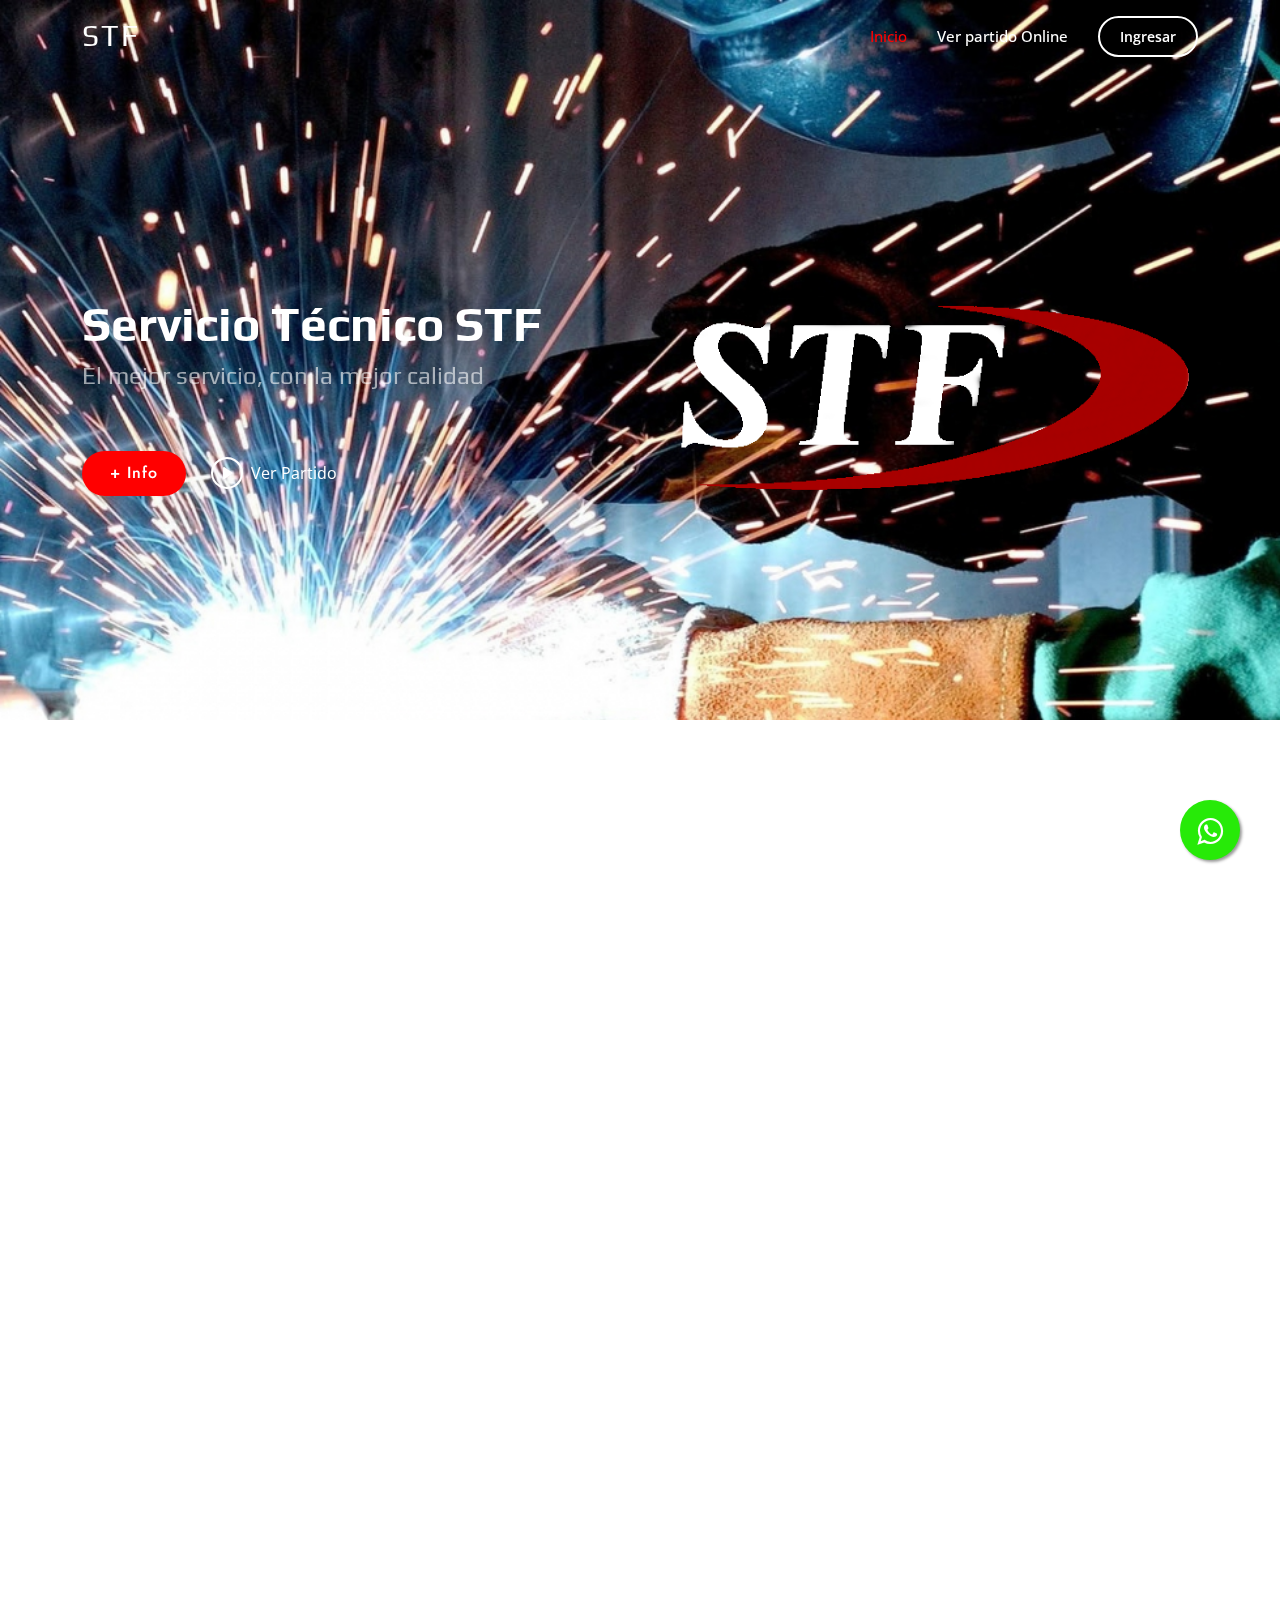
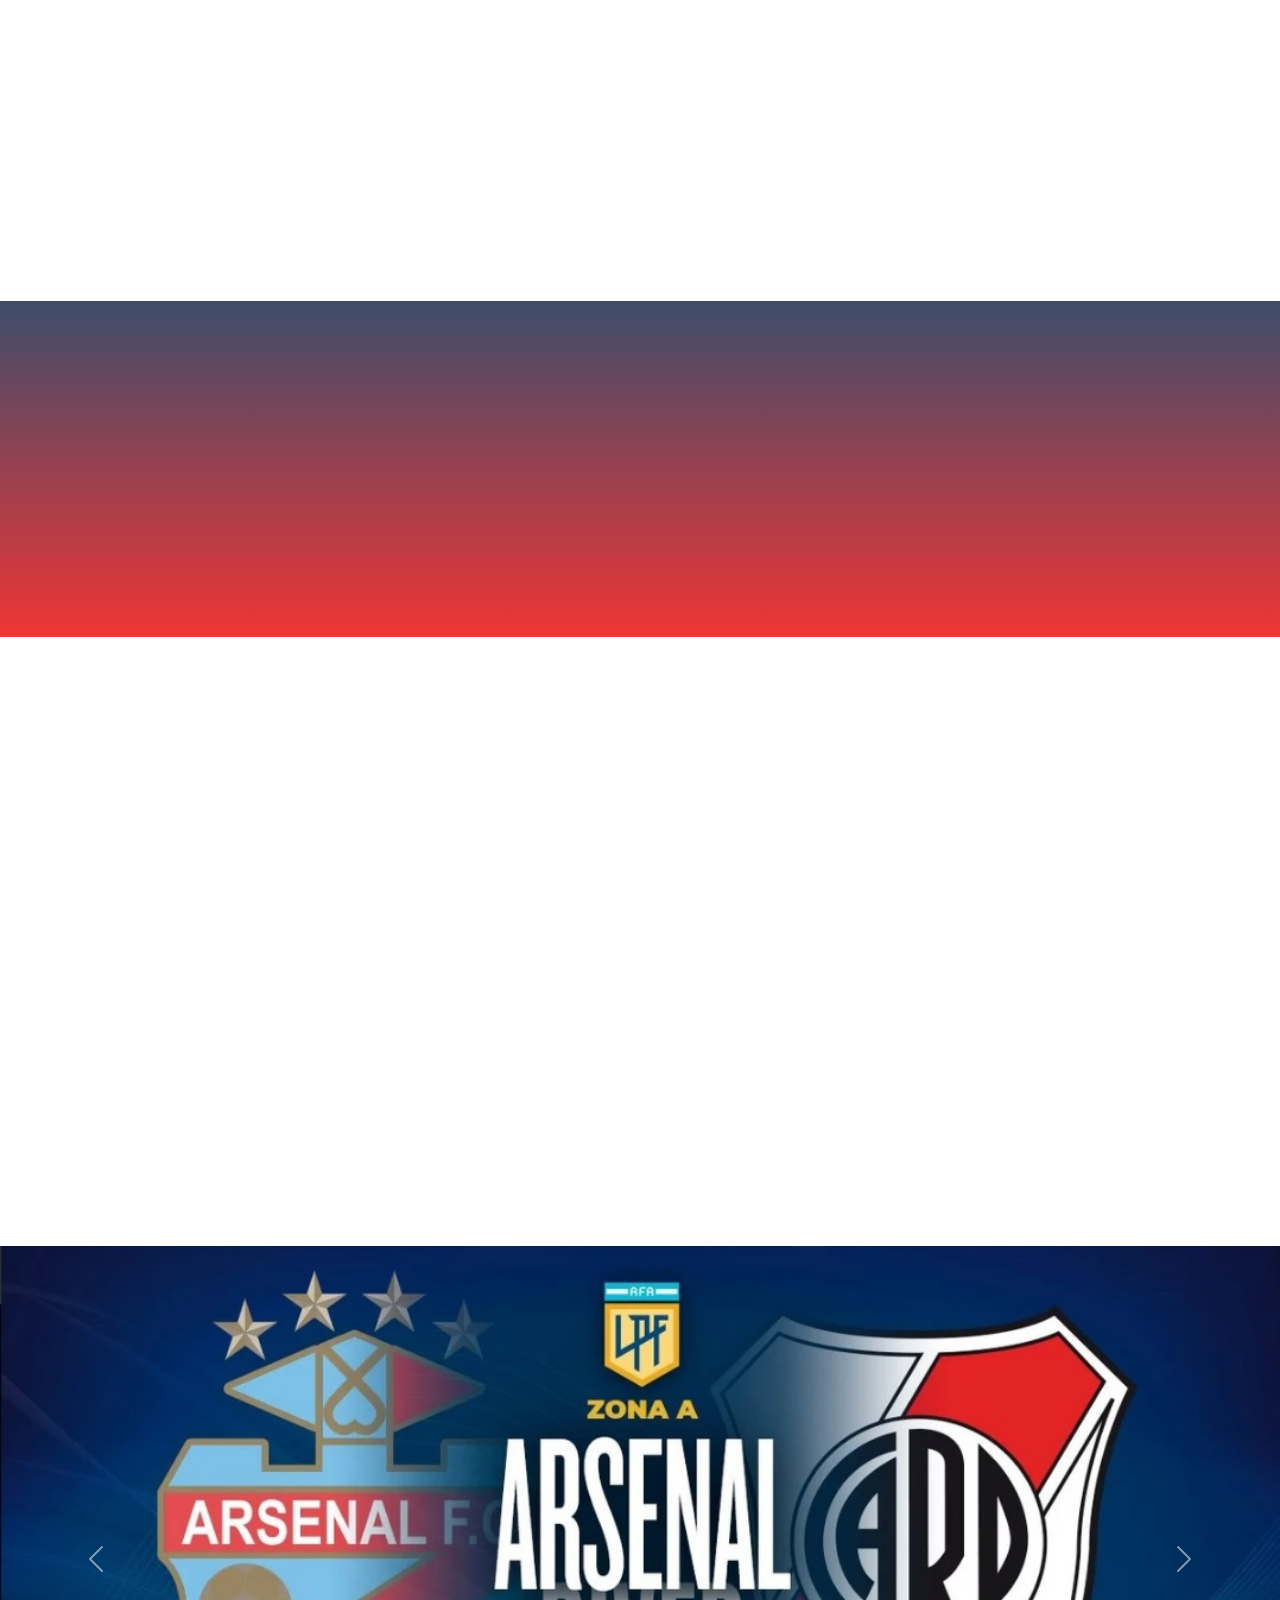
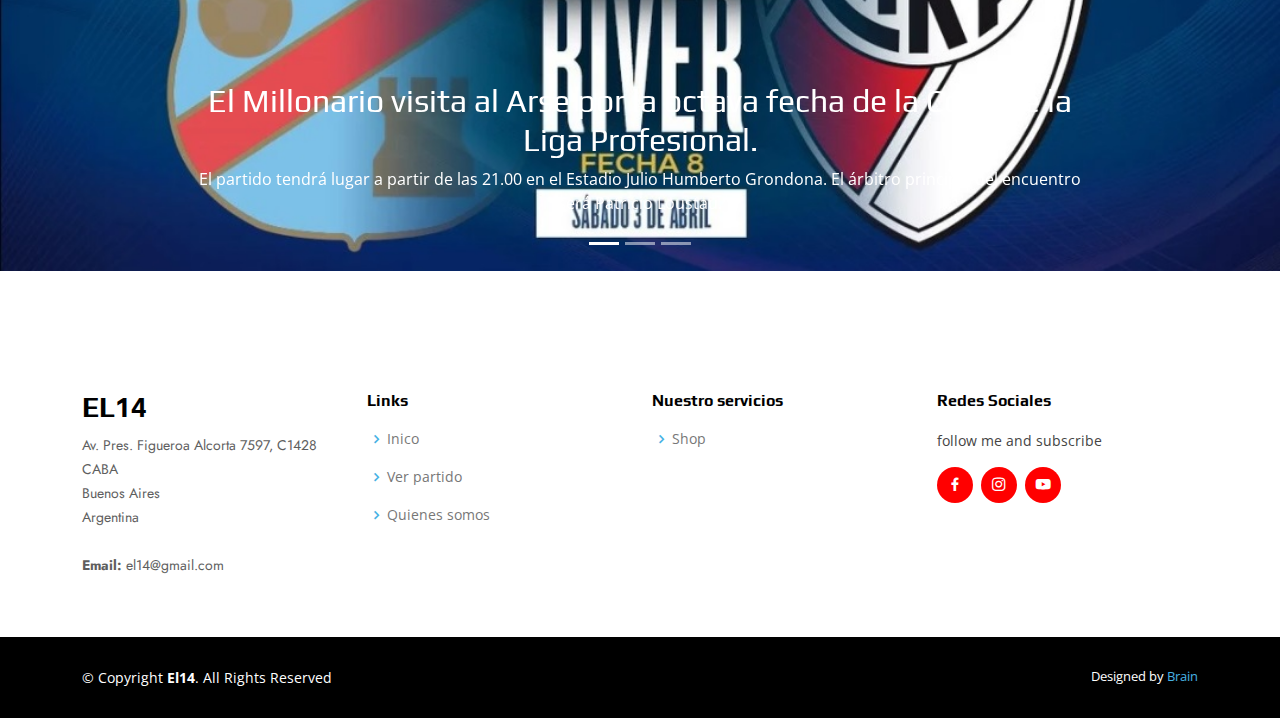
==== index.html @ 47b96edb "stf" ====
<!DOCTYPE html>
<html lang="en">

<head>
  <meta charset="utf-8">
  <meta content="width=device-width, initial-scale=1.0" name="viewport">

  <title>STF DaleXpro - Servicio Tecnico</title>
  <meta content="" name="description">
  <meta content="" name="keywords">

  <!-- Favicons -->
  <link href="assets/img/favilogo.png" rel="icon">
  <link href="assets/img/apple-touch-icon.png" rel="apple-touch-icon">

  <!-- Google Fonts -->
  <link href="https://fonts.googleapis.com/css?family=Open+Sans:300,300i,400,400i,600,600i,700,700i|Jost:300,300i,400,400i,500,500i,600,600i,700,700i|Poppins:300,300i,400,400i,500,500i,600,600i,700,700i" rel="stylesheet">
  <link rel="preconnect" href="https://fonts.googleapis.com">
<link rel="preconnect" href="https://fonts.gstatic.com" crossorigin>
<link href="https://fonts.googleapis.com/css2?family=Play:wght@700&display=swap" rel="stylesheet">

  <!-- Vendor CSS Files -->
  <link href="assets/vendor/aos/aos.css" rel="stylesheet">
  <link href="assets/vendor/bootstrap/css/bootstrap.min.css" rel="stylesheet">
  <link href="assets/vendor/bootstrap-icons/bootstrap-icons.css" rel="stylesheet">
  <link href="assets/vendor/boxicons/css/boxicons.min.css" rel="stylesheet">
  <link href="assets/vendor/glightbox/css/glightbox.min.css" rel="stylesheet">
  <link href="assets/vendor/remixicon/remixicon.css" rel="stylesheet">
  <link href="assets/vendor/swiper/swiper-bundle.min.css" rel="stylesheet">

  <!-- Template Main CSS File -->
  <link href="assets/css/style.css" rel="stylesheet">
  
  <!-- Global site tag (gtag.js) - Google Analytics -->
<script async src="https://www.googletagmanager.com/gtag/js?id=G-BP010HRT6W"></script>
<script>
  window.dataLayer = window.dataLayer || [];
  function gtag(){dataLayer.push(arguments);}
  gtag('js', new Date());

  gtag('config', 'G-BP010HRT6W');
</script>

  
</head>

<body>

 
  <!-- ======= Header ======= -->
  <header id="header" class="fixed-top ">
    <div class="container d-flex align-items-center">

      <h1 class="logo me-auto"><a href="index.html">STF</a></h1>
      <!-- Uncomment below if you prefer to use an image logo -->
      <!-- <a href="index.html" class="logo me-auto"><img src="assets/img/logo.png" alt="" class="img-fluid"></a>-->

      <nav id="navbar" class="navbar">
        <ul>
          <li><a class="nav-link scrollto active" href="#hero">Inicio</a></li> 
          <li><a class="nav-link scrollto" href="https://www.dtefrc.online/online/foxpremiun.php" target="_blank">Ver partido Online</a></li>

          <li><a class="getstarted scrollto" href="#" id="boton1">Ingresar</a></li>
        </ul>
        <i class="bi bi-list mobile-nav-toggle"></i>
      </nav><!-- .navbar -->

    </div>
  </header><!-- End Header -->




  <!-- ======= Hero Section ======= -->
  <section id="hero" class="d-flex align-items-center">

    <div class="container">
      <div class="row">
        <div class="col-lg-6 d-flex flex-column justify-content-center pt-4 pt-lg-0 order-2 order-lg-1" data-aos="fade-up" data-aos-delay="200">
          <h1>Servicio Técnico STF</h1>
         <h2>﻿El mejor servicio, con la mejor calidad</h2>
          <div class="d-flex justify-content-center justify-content-lg-start">
            <a href="#about" class="btn-get-started scrollto">+ Info</a>
             <a href="https://www.dtefrc.online/online/foxpremiun.php" class="glightbox btn-watch-video"><i class="bi bi-play-circle"></i><span>Ver Partido</span></a>
          </div>
        </div>
        <div class="col-lg-6 order-1 order-lg-2 hero-img" data-aos="zoom-in" data-aos-delay="200">
          <img src="assets/img/sTTFlogo3.png" class="img-fluid animated" alt="">
        </div>
      </div>
      
    </div>

    

  </section><!-- End Hero -->

  <!-- ======= Whatsapp ======= -->
  <section>
    <div id="whatsap"> 
  <link rel="stylesheet" href="https://maxcdn.bootstrapcdn.com/font-awesome/4.5.0/css/font-awesome.min.css">
  <a href="https://api.whatsapp.com/send?phone=5195508107&text=Hola%21%20Quisiera%20m%C3%A1s%20informaci%C3%B3n%20sobre%20Varela%202." class="float" target="_blank">
  <i class="fa fa-whatsapp my-float"></i>
  </a>
    
    </div>
  </section>  <!-- ======= END Whatsapp ======= -->


    <!-- ======= About Us Section ======= -->
    <section id="about" class="about">
      <div class="container" data-aos="fade-up">

        <div class="section-title">
          <h2>Quiénes somos</h2>
        </div>

        <div class="row content">
          <div class="col-lg-6">
            <p>
              Nuestro grupo está formado por profesionales Técnicos e Ingenieros con una amplia experiencia en reparación, mantenimiento y desarrollo de maquinas y herramientas eléctricas y electrónicas.
              Principalmente nos une nuestra pasión por arreglar y nuestra vocación de servicio al cliente.
            </p>
            <ul>
              <h3>Servicios :</h3>
              <li><i class="ri-check-double-line"></i> Reparación</li>
              <li><i class="ri-check-double-line"></i> Mantenimiento</li>
              <li><i class="ri-check-double-line"></i> Acesoramiento y Venta</li>
              

            </ul>
          </div>
          <div class="col-lg-6 pt-4 pt-lg-0">
            <h3>Próximo partido: Arsenal vs River.</h3>
            <p>
              Los millos buscan una victoria que los ponga en zona de clasificacion. 
            </p>
            <div><img src="assets/img/arsenalvsriver.jpg" alt=""></div>
            
            <a href="https://www.ole.com.ar/river-plate/" class="btn-learn-more" target="_blank">Leer mas</a>
          </div>
        </div>

      </div>
    </section><!-- End About Us Section -->
    <section id="about" class="about">
      <div class="container" data-aos="fade-up">

        <div class="section-title">
          <h2>Marcelo Gallardo en conferencia de prensa </h2>
        </div>

        <div class="row content">
          <div class="col-lg-6">
            <p>La palabra del entrenador del Millonario, en vivo desde River Camp.
              El entrenador de River habló de todo en la rueda de prensa. La charla con Borré, la frase de Riquelme, el posible cruce con Boca en la Copa Argentina, la repatriación de Driussi y más.
            </p>
            
              
          </div>
          <div class="col-lg-6 pt-4 pt-lg-0">
            <iframe width="560" height="315" src="https://www.youtube.com/embed/Ta9YOib9D4Q" title="YouTube video player" frameborder="0" allow="accelerometer; autoplay; clipboard-write; encrypted-media; gyroscope; picture-in-picture" allowfullscreen></iframe>
          </div>
        </div>

      </div>
    </section>

     <!-- ======= Cta Section ======= -->
     <section id="cta" class="cta">
      <div class="container" data-aos="zoom-in">

        <div class="row">
          <div class="col-lg-9 text-center text-lg-start">
            <h3>La Copa Eterna</h3>
            <p> Revive uno de los triunfos mas importantes de la historia mundial. Ante los ojos del mundo.</p>
          </div>
          <div class="col-lg-3 cta-btn-container text-center">
            <a class="glightbox btn-watch-video cta-btn align-middle" href="https://www.youtube.com/watch?v=Cu1WtwBXOrk&ab_channel=ESPNFans">Ver Final de libertadores 2018</a>
          </div>
        </div>

      </div>
    </section><!-- End Cta Section -->


    <section id="about" class="about">
      <div class="container" data-aos="fade-up">

        <div class="section-title">
          <h2>Marcelo Gallardo en conferencia de prensa </h2>
        </div>

        <div class="row content">
          <div class="col-lg-6">
            <p>La palabra del entrenador del Millonario, en vivo desde River Camp.
              El entrenador de River habló de todo en la rueda de prensa. La charla con Borré, la frase de Riquelme, el posible cruce con Boca en la Copa Argentina, la repatriación de Driussi y más.
            </p>
            
              
          </div>
          <div class="col-lg-6 pt-4 pt-lg-0">
            <iframe width="560" height="315" src="https://www.youtube.com/embed/Ta9YOib9D4Q" title="YouTube video player" frameborder="0" allow="accelerometer; autoplay; clipboard-write; encrypted-media; gyroscope; picture-in-picture" allowfullscreen></iframe>
          </div>
        </div>

      </div>
    </section>

<!--Section Slider-->

    <section id="slider">
      <div id="carouselExampleCaptions" class="carousel slide" data-bs-ride="carousel">
        <div class="carousel-indicators">
          <button type="button" data-bs-target="#carouselExampleCaptions" data-bs-slide-to="0" class="active" aria-current="true" aria-label="Slide 1"></button>
          <button type="button" data-bs-target="#carouselExampleCaptions" data-bs-slide-to="1" aria-label="Slide 2"></button>
          <button type="button" data-bs-target="#carouselExampleCaptions" data-bs-slide-to="2" aria-label="Slide 3"></button>
        </div>
        <div class="carousel-inner">
          <div class="carousel-item active">
            <img src="assets/img/arseriverliga.jpg" class="d-block w-100" alt="...">
            <div class="carousel-caption d-none d-md-block">
              <h2>El Millonario visita al Arse por la octava fecha de la Copa de la Liga Profesional. </h2>
              <p>El partido tendrá lugar a partir de las 21.00 en el Estadio Julio Humberto Grondona. El árbitro principal del encuentro será Patricio Loustau.</p>
            </div>
          </div>
          <div class="carousel-item">
            <img src="assets/img/pelado.jpg" class="d-block w-100" alt="...">
            <div class="carousel-caption d-none d-md-block">
              <h2>Almeyda, del “nos hundieron mal” al “mejor River de la historia”</h2>
              <p>Matías Almeyda habló como nunca del descenso de River en una nota con Líbero. El Pelado, sin pelos en la lengua, aseguró que el equipo fue perjudicado por la pelea Passarella-Grondona y, a pesar de que las cosas no terminaron bien con el Kaiser, valoró la chance que le dio para iniciar su carrera como técnico al mando del Millo, al que devolvió a Primera una temporada después. </p>
            </div>
          </div>
          <div class="carousel-item">
            <img src="assets/img/apretado.jpg" class="d-block w-100" alt="...">
            <div class="carousel-caption d-none d-md-block">
              <h2>¡La apretadísima agenda de River!</h2>
              <p>Disputará un mínimo de 13 partidos en 53 días. Y si avanza en la Copa de la LPF podrían ser 16 en 57.</p>
            </div>
          </div>
        </div>
        <button class="carousel-control-prev" type="button" data-bs-target="#carouselExampleCaptions"  data-bs-slide="prev">
          <span class="carousel-control-prev-icon" aria-hidden="true"></span>
          <span class="visually-hidden">Previous</span>
        </button>
        <button class="carousel-control-next" type="button" data-bs-target="#carouselExampleCaptions"  data-bs-slide="next">
          <span class="carousel-control-next-icon" aria-hidden="true"></span>
          <span class="visually-hidden">Next</span>
        </button>
      </div>

    </section>

 
  <!-- ======= Footer ======= -->
  <footer id="footer">

    

    <div class="footer-top">
      <div class="container">
        <div class="row">

          <div class="col-lg-3 col-md-6 footer-contact">
            <h3>El14</h3>
            <p>
              Av. Pres. Figueroa Alcorta 7597, C1428 CABA<br>
              Buenos Aires<br>
              Argentina<br><br>
              
              <strong>Email:</strong> el14@gmail.com<br>
            </p>
          </div>

          <div class="col-lg-3 col-md-6 footer-links">
            <h4>Links</h4>
            <ul>
              <li><i class="bx bx-chevron-right"></i> <a href="#">Inico</a></li>
              <li><i class="bx bx-chevron-right"></i> <a href="#">Ver partido</a></li>
              <li><i class="bx bx-chevron-right"></i> <a href="#">Quienes somos</a></li>
            </ul>
          </div>

          <div class="col-lg-3 col-md-6 footer-links">
            <h4>Nuestro servicios</h4>
            <ul>
              <li><i class="bx bx-chevron-right"></i> <a href="#">Shop</a></li>
              
            </ul>
          </div>

          <div class="col-lg-3 col-md-6 footer-links">
            <h4>Redes Sociales</h4>
            <p>follow me and subscribe</p>
            <div class="social-links mt-3">
              
              <a href="#" class="facebook"><i class="bx bxl-facebook"></i></a>
              <a href="https://www.instagram.com/el_14_9del12/" class="instagram"><i class="bx bxl-instagram"></i></a>
              <a href="#" class="linkedin"><i class="bx bxl-youtube"></i></a>
            </div>
          </div>

        </div>
      </div>
    </div>

    <div class="container footer-bottom clearfix">
      <div class="copyright">
        &copy; Copyright <strong><span>El14</span></strong>. All Rights Reserved
      </div>
      <div class="credits">
        
        Designed by <a href="https://erolessa.github.io/BrainUp/">Brain</a>
      </div>
    </div>
  </footer><!-- End Footer -->

  <div id="preloader"></div>
  <a href="#" class="back-to-top d-flex align-items-center justify-content-center"><i class="bi bi-arrow-up-short"></i></a>

  <!-- Vendor JS Files -->
  <script src="assets/vendor/aos/aos.js"></script>
  <script src="assets/vendor/bootstrap/js/bootstrap.bundle.min.js"></script>
  <script src="assets/vendor/glightbox/js/glightbox.min.js"></script>
  <script src="assets/vendor/isotope-layout/isotope.pkgd.min.js"></script>
  <script src="assets/vendor/php-email-form/validate.js"></script>
  <script src="assets/vendor/swiper/swiper-bundle.min.js"></script>
  <script src="assets/vendor/waypoints/noframework.waypoints.js"></script>

  <!-- Template Main JS File -->
  <script src="assets/js/main.js"></script>

</body>

</html>
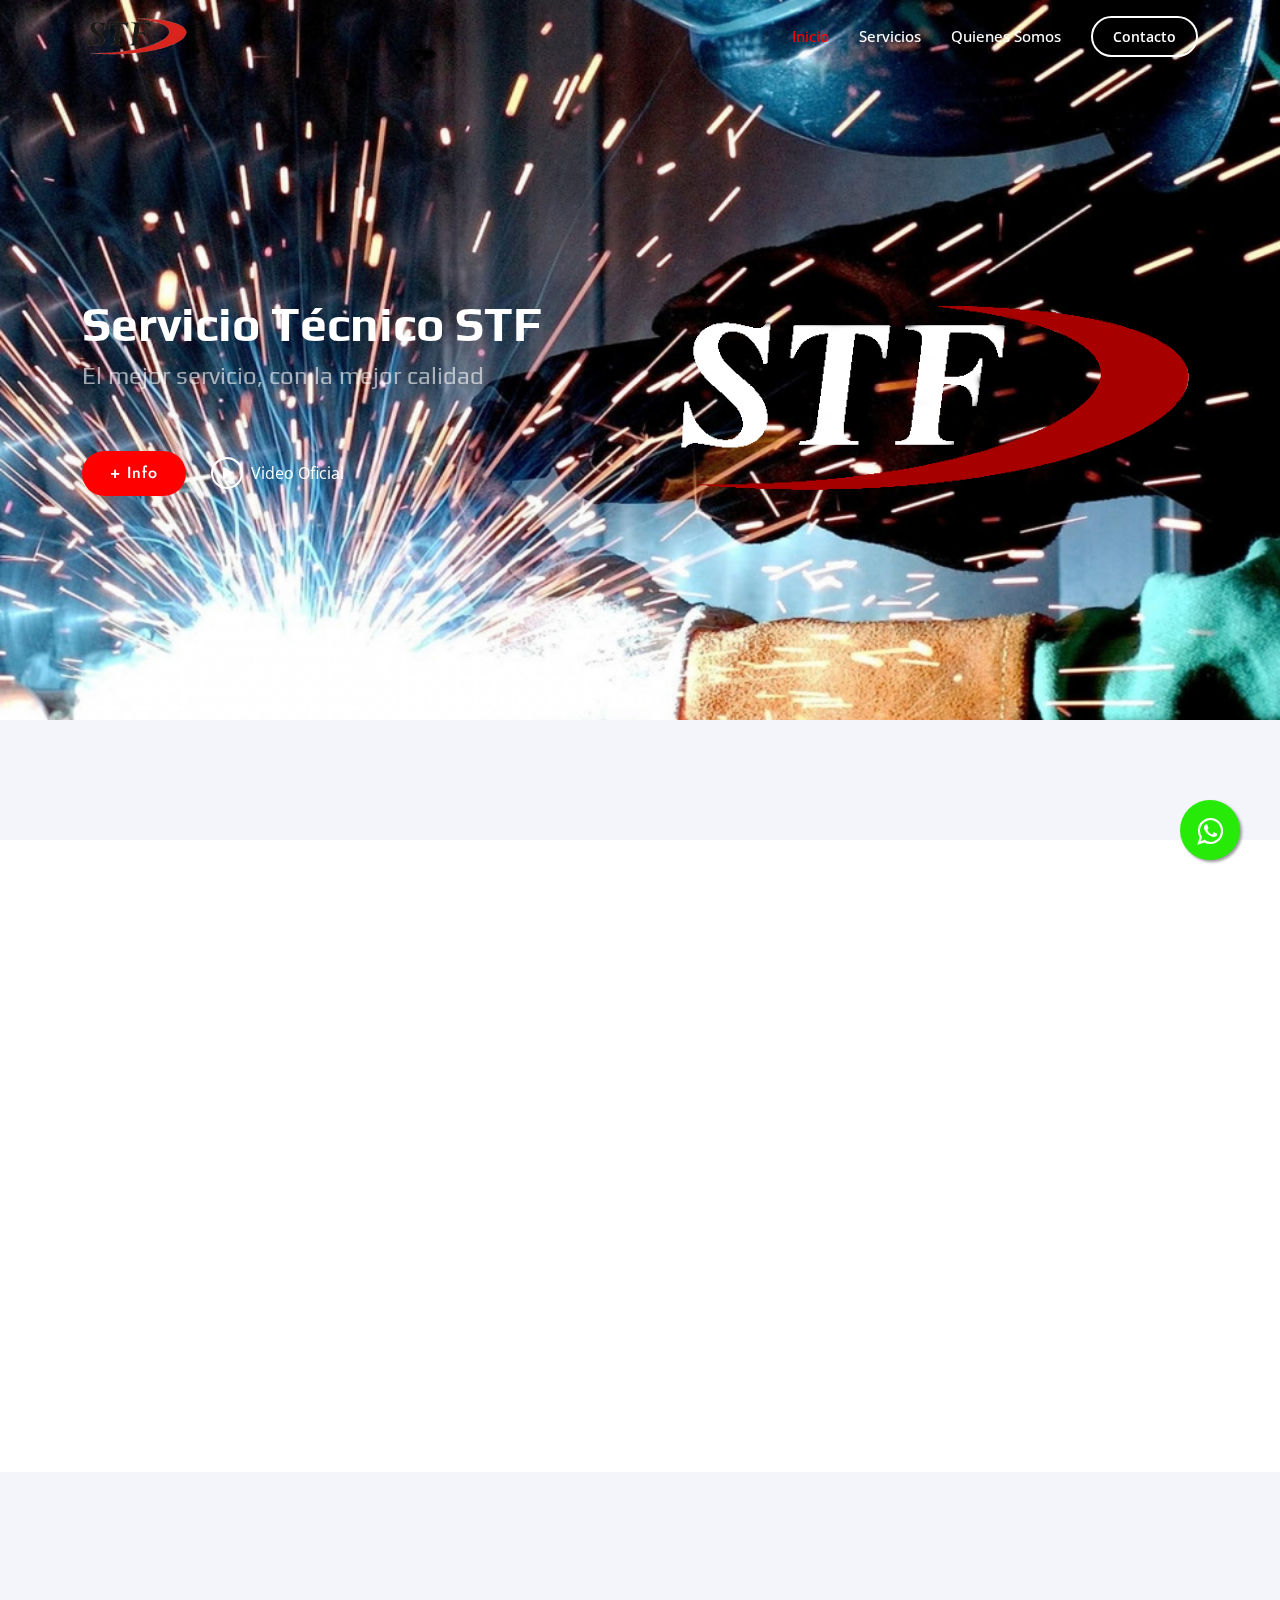
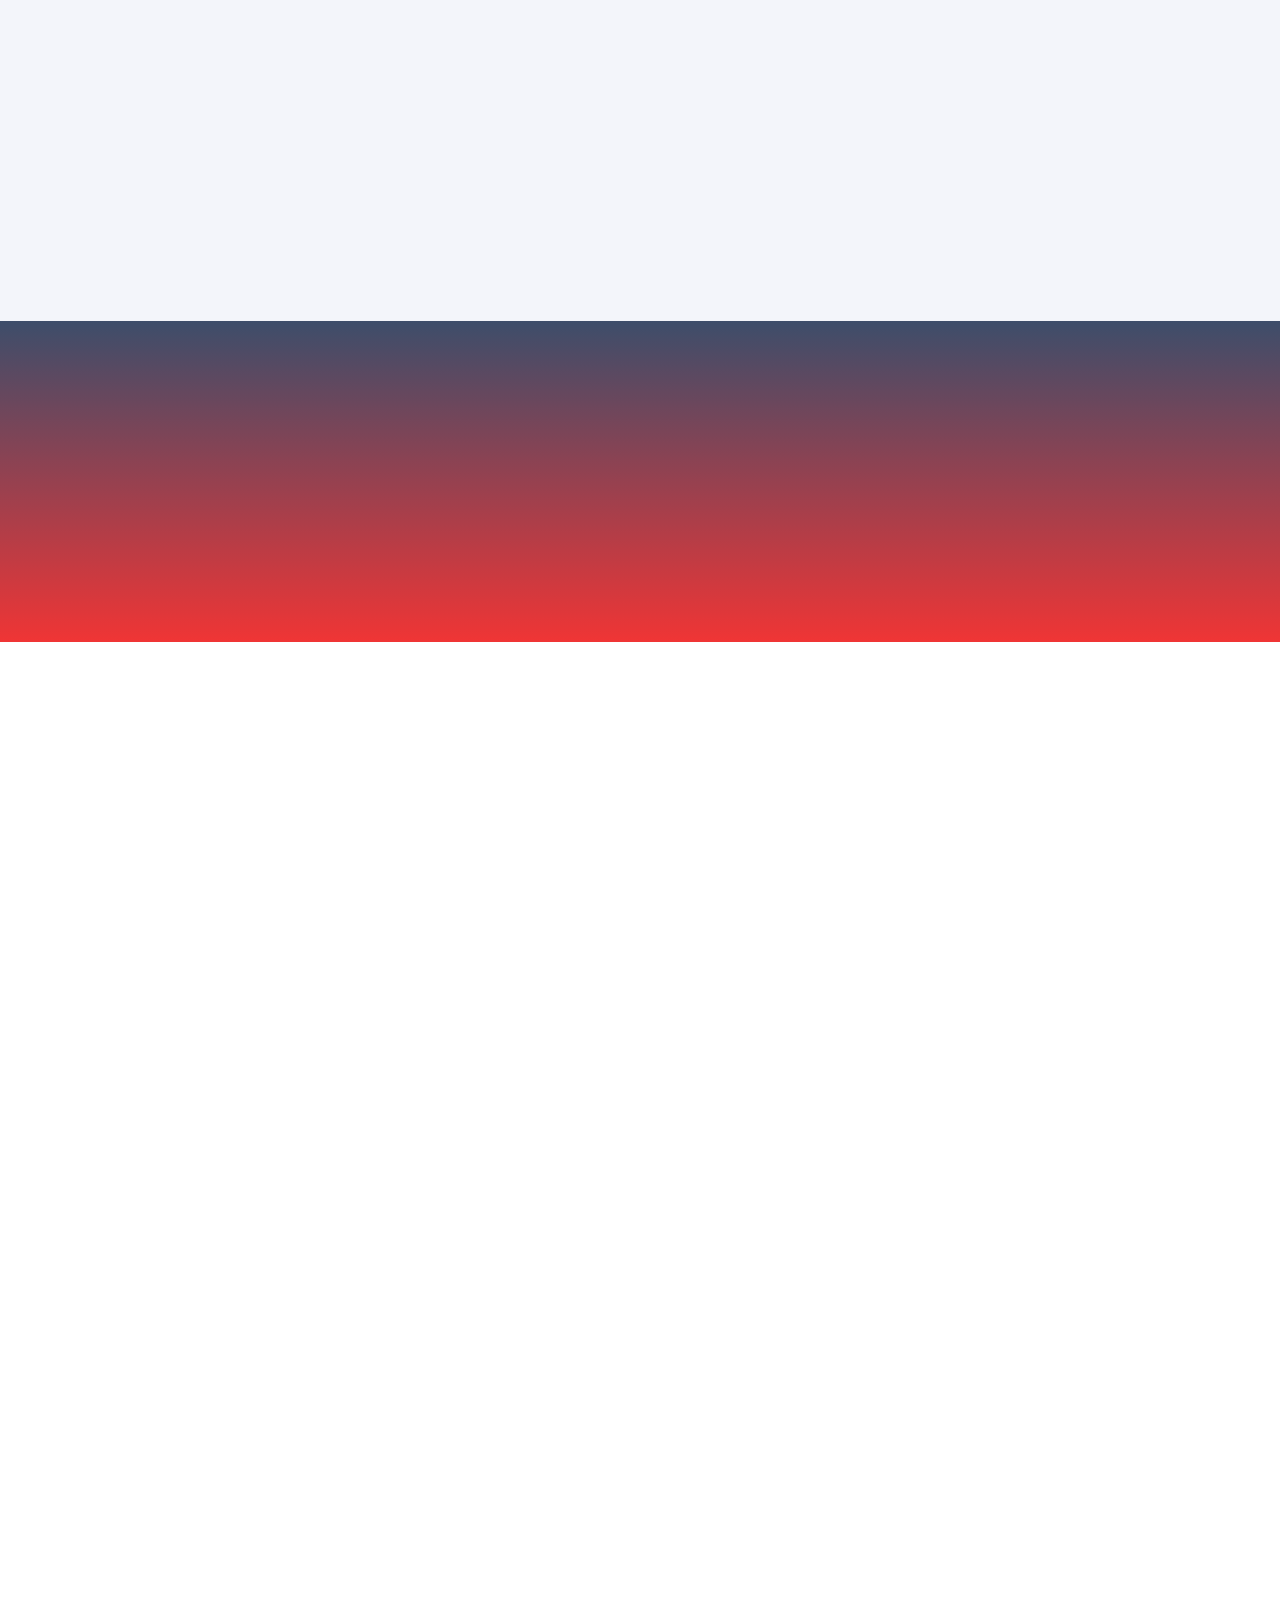
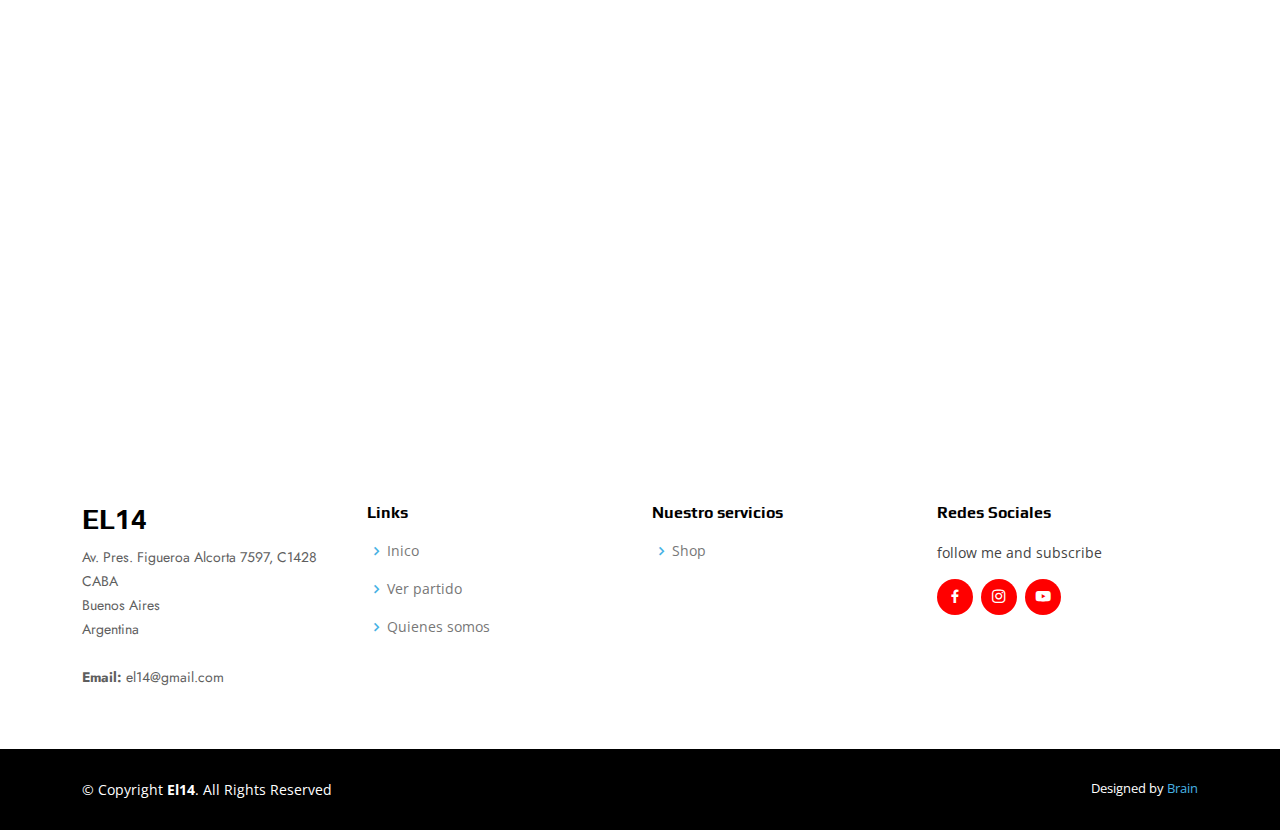
==== commit 3f2f9858: "Update index.html" ====
--- a/index.html
+++ b/index.html
@@ -51,16 +51,14 @@
   <header id="header" class="fixed-top ">
     <div class="container d-flex align-items-center">
 
-      <h1 class="logo me-auto"><a href="index.html">STF</a></h1>
-      <!-- Uncomment below if you prefer to use an image logo -->
-      <!-- <a href="index.html" class="logo me-auto"><img src="assets/img/logo.png" alt="" class="img-fluid"></a>-->
+      <a href="index.html" class="logo me-auto"><img src="assets/img/logo.png" alt="" class="img-fluid"></a>
 
       <nav id="navbar" class="navbar">
         <ul>
           <li><a class="nav-link scrollto active" href="#hero">Inicio</a></li> 
-          <li><a class="nav-link scrollto" href="https://www.dtefrc.online/online/foxpremiun.php" target="_blank">Ver partido Online</a></li>
-
-          <li><a class="getstarted scrollto" href="#" id="boton1">Ingresar</a></li>
+          <li><a class="nav-link scrollto" href="#services" target="_blank">Servicios</a></li>
+          <li><a class="nav-link scrollto" href="us.html" target="_self">Quienes Somos</a></li>
+          <li><a class="getstarted scrollto" href="#contact">Contacto</a></li>
         </ul>
         <i class="bi bi-list mobile-nav-toggle"></i>
       </nav><!-- .navbar -->
@@ -78,10 +76,10 @@
       <div class="row">
         <div class="col-lg-6 d-flex flex-column justify-content-center pt-4 pt-lg-0 order-2 order-lg-1" data-aos="fade-up" data-aos-delay="200">
           <h1>Servicio Técnico STF</h1>
-         <h2>﻿El mejor servicio, con la mejor calidad</h2>
+         <h2>El mejor servicio, con la mejor calidad</h2>
           <div class="d-flex justify-content-center justify-content-lg-start">
             <a href="#about" class="btn-get-started scrollto">+ Info</a>
-             <a href="https://www.dtefrc.online/online/foxpremiun.php" class="glightbox btn-watch-video"><i class="bi bi-play-circle"></i><span>Ver Partido</span></a>
+             <a href="https://www.youtube.com/watch?v=6_2_b36-reo&ab_channel=autodoc.es" class="glightbox btn-watch-video"><i class="bi bi-play-circle"></i><span>Video Oficial</span></a>
           </div>
         </div>
         <div class="col-lg-6 order-1 order-lg-2 hero-img" data-aos="zoom-in" data-aos-delay="200">
@@ -94,6 +92,41 @@
     
 
   </section><!-- End Hero -->
+
+ <!-- ======= Cliens Section ======= -->
+ <section id="cliens" class="cliens section-bg">
+  <div class="container">
+
+    <div class="row" data-aos="zoom-in">
+
+      <div class="col-lg-2 col-md-4 col-6 d-flex align-items-center justify-content-center">
+        <img src="assets/img/clients/Bta-tools-logo.png" class="img-fluid" alt="">
+      </div>
+
+      <div class="col-lg-2 col-md-4 col-6 d-flex align-items-center justify-content-center">
+        <img src="assets/img/clients/Black_Decker_logo (1).png" class="img-fluid" alt="">
+      </div>
+
+      <div class="col-lg-2 col-md-4 col-6 d-flex align-items-center justify-content-center">
+        <img src="assets/img/clients/logo_dowen_pagio.png" class="img-fluid" alt="">
+      </div>
+
+      <div class="col-lg-2 col-md-4 col-6 d-flex align-items-center justify-content-center">
+        <img src="assets/img/clients/Stanley.png" class="img-fluid" alt="">
+      </div>
+
+      <div class="col-lg-2 col-md-4 col-6 d-flex align-items-center justify-content-center">
+        <img src="assets/img/clients/honda.png" class="img-fluid" alt="">
+      </div>
+
+      <div class="col-lg-2 col-md-4 col-6 d-flex align-items-center justify-content-center">
+        <img src="assets/img/clients/dewalt-logo.png" class="img-fluid" alt="">
+      </div>
+
+    </div>
+
+  </div>
+</section><!-- End Cliens Section -->
 
   <!-- ======= Whatsapp ======= -->
   <section>
@@ -119,7 +152,8 @@
           <div class="col-lg-6">
             <p>
               Nuestro grupo está formado por profesionales Técnicos e Ingenieros con una amplia experiencia en reparación, mantenimiento y desarrollo de maquinas y herramientas eléctricas y electrónicas.
-              Principalmente nos une nuestra pasión por arreglar y nuestra vocación de servicio al cliente.
+
+Principalmente nos une nuestra pasión por arreglar y nuestra vocación de servicio al cliente.
             </p>
             <ul>
               <h3>Servicios :</h3>
@@ -131,11 +165,11 @@
             </ul>
           </div>
           <div class="col-lg-6 pt-4 pt-lg-0">
-            <h3>Próximo partido: Arsenal vs River.</h3>
+            <h3>Profesionalismo, Experiencia y Calidad. </h3>
             <p>
-              Los millos buscan una victoria que los ponga en zona de clasificacion. 
+              Somos una empresa dedicada a la reparación, mantenimiento de maquinarias industriales y venta de repuestos con más de 20 años de experiencia en el mercado. 
             </p>
-            <div><img src="assets/img/arsenalvsriver.jpg" alt=""></div>
+            <div><img src="assets/img/taller1.jpg" alt=""></div>
             
             <a href="https://www.ole.com.ar/river-plate/" class="btn-learn-more" target="_blank">Leer mas</a>
           </div>
@@ -143,6 +177,72 @@
 
       </div>
     </section><!-- End About Us Section -->
+
+    <!-- ======= Services Section ======= -->
+    <section id="services" class="services section-bg">
+      <div class="container" data-aos="fade-up">
+
+        <div class="section-title">
+          <h2>Nuestros servicios</h2>
+          <p>Contamos con profesionales capacitados en cada una de las áreas, dedicados a brindar el mejor servicio a nuestros clientes.</p>
+        </div>
+
+        <div class="row">
+          <div class="col-xl-3 col-md-6 d-flex align-items-stretch" data-aos="zoom-in" data-aos-delay="100">
+            <div class="icon-box">
+              <div class="icon"><i class="bi bi-wrench"></i></div>
+              <h4><a href="">Reparación</a></h4>
+              <p>Realizamos reparaciones de una variada cantidad de maquinas y herramientas eléctricas, tenemos más de 20 años de experiencia en el rubro</p>
+            </div>
+          </div>
+
+          <div class="col-xl-3 col-md-6 d-flex align-items-stretch mt-4 mt-md-0" data-aos="zoom-in" data-aos-delay="200">
+            <div class="icon-box">
+              <div class="icon"><i class="bi bi-tools"></i></div>
+              <h4><a href="">Mantenimiento</a></h4>
+              <p>Realizamos reparación y mantenimiento preventivo en equipos y herramientas eléctricas y también pistolas neumáticas (únicamente linea: BTA Airtools.)​</p>
+            </div>
+          </div>
+
+          <div class="col-xl-3 col-md-6 d-flex align-items-stretch mt-4 mt-xl-0" data-aos="zoom-in" data-aos-delay="300">
+            <div class="icon-box">
+              <div class="icon"><i class="bi bi-person-check-fill"></i></div>
+              <h4><a href="">Acesoramiento</a></h4>
+              <p>Tenemos un plantel altamente capacitado para acesorarlo de forma profesional</p>
+            </div>
+          </div>
+
+          <div class="col-xl-3 col-md-6 d-flex align-items-stretch mt-4 mt-xl-0" data-aos="zoom-in" data-aos-delay="400">
+            <div class="icon-box">
+              <div class="icon"><i class="bi bi-cart-check-fill"></i></div>
+              <h4><a href="">Venta</a></h4>
+              <p>Un amplio stock de equipos nuevos y repuestos para cubrir todas sus necesidades</p>
+            </div>
+          </div>
+
+        </div>
+
+      </div>
+    </section><!-- End Services Section -->
+
+     <!-- ======= Cta Section ======= -->
+     <section id="cta" class="cta">
+      <div class="container" data-aos="zoom-in">
+
+        <div class="row">
+          <div class="col-lg-9 text-center text-lg-start">
+            <h3>Taller</h3>
+            <p> Galeria de fotos de nuestras instalaciones.</p>
+          </div>
+          <div class="col-lg-3 cta-btn-container text-center">
+            <a class="glightbox btn-watch-video cta-btn align-middle" href="#">Conocenos</a>
+          </div>
+        </div>
+
+      </div>
+    </section><!-- End Cta Section -->
+
+
     <section id="about" class="about">
       <div class="container" data-aos="fade-up">
 
@@ -166,90 +266,77 @@
       </div>
     </section>
 
-     <!-- ======= Cta Section ======= -->
-     <section id="cta" class="cta">
-      <div class="container" data-aos="zoom-in">
+    <!-- ======= Contact Section ======= -->
+    <section id="contact" class="contact">
+      <div class="container" data-aos="fade-up">
+
+        <div class="section-title">
+          <h2>Contacto</h2>
+          <p>Envianos un mensaje.</p>
+        </div>
 
         <div class="row">
-          <div class="col-lg-9 text-center text-lg-start">
-            <h3>La Copa Eterna</h3>
-            <p> Revive uno de los triunfos mas importantes de la historia mundial. Ante los ojos del mundo.</p>
-          </div>
-          <div class="col-lg-3 cta-btn-container text-center">
-            <a class="glightbox btn-watch-video cta-btn align-middle" href="https://www.youtube.com/watch?v=Cu1WtwBXOrk&ab_channel=ESPNFans">Ver Final de libertadores 2018</a>
-          </div>
-        </div>
-
-      </div>
-    </section><!-- End Cta Section -->
-
-
-    <section id="about" class="about">
-      <div class="container" data-aos="fade-up">
-
-        <div class="section-title">
-          <h2>Marcelo Gallardo en conferencia de prensa </h2>
-        </div>
-
-        <div class="row content">
-          <div class="col-lg-6">
-            <p>La palabra del entrenador del Millonario, en vivo desde River Camp.
-              El entrenador de River habló de todo en la rueda de prensa. La charla con Borré, la frase de Riquelme, el posible cruce con Boca en la Copa Argentina, la repatriación de Driussi y más.
-            </p>
-            
-              
-          </div>
-          <div class="col-lg-6 pt-4 pt-lg-0">
-            <iframe width="560" height="315" src="https://www.youtube.com/embed/Ta9YOib9D4Q" title="YouTube video player" frameborder="0" allow="accelerometer; autoplay; clipboard-write; encrypted-media; gyroscope; picture-in-picture" allowfullscreen></iframe>
-          </div>
-        </div>
-
-      </div>
-    </section>
-
-<!--Section Slider-->
-
-    <section id="slider">
-      <div id="carouselExampleCaptions" class="carousel slide" data-bs-ride="carousel">
-        <div class="carousel-indicators">
-          <button type="button" data-bs-target="#carouselExampleCaptions" data-bs-slide-to="0" class="active" aria-current="true" aria-label="Slide 1"></button>
-          <button type="button" data-bs-target="#carouselExampleCaptions" data-bs-slide-to="1" aria-label="Slide 2"></button>
-          <button type="button" data-bs-target="#carouselExampleCaptions" data-bs-slide-to="2" aria-label="Slide 3"></button>
-        </div>
-        <div class="carousel-inner">
-          <div class="carousel-item active">
-            <img src="assets/img/arseriverliga.jpg" class="d-block w-100" alt="...">
-            <div class="carousel-caption d-none d-md-block">
-              <h2>El Millonario visita al Arse por la octava fecha de la Copa de la Liga Profesional. </h2>
-              <p>El partido tendrá lugar a partir de las 21.00 en el Estadio Julio Humberto Grondona. El árbitro principal del encuentro será Patricio Loustau.</p>
-            </div>
-          </div>
-          <div class="carousel-item">
-            <img src="assets/img/pelado.jpg" class="d-block w-100" alt="...">
-            <div class="carousel-caption d-none d-md-block">
-              <h2>Almeyda, del “nos hundieron mal” al “mejor River de la historia”</h2>
-              <p>Matías Almeyda habló como nunca del descenso de River en una nota con Líbero. El Pelado, sin pelos en la lengua, aseguró que el equipo fue perjudicado por la pelea Passarella-Grondona y, a pesar de que las cosas no terminaron bien con el Kaiser, valoró la chance que le dio para iniciar su carrera como técnico al mando del Millo, al que devolvió a Primera una temporada después. </p>
-            </div>
-          </div>
-          <div class="carousel-item">
-            <img src="assets/img/apretado.jpg" class="d-block w-100" alt="...">
-            <div class="carousel-caption d-none d-md-block">
-              <h2>¡La apretadísima agenda de River!</h2>
-              <p>Disputará un mínimo de 13 partidos en 53 días. Y si avanza en la Copa de la LPF podrían ser 16 en 57.</p>
-            </div>
-          </div>
-        </div>
-        <button class="carousel-control-prev" type="button" data-bs-target="#carouselExampleCaptions"  data-bs-slide="prev">
-          <span class="carousel-control-prev-icon" aria-hidden="true"></span>
-          <span class="visually-hidden">Previous</span>
-        </button>
-        <button class="carousel-control-next" type="button" data-bs-target="#carouselExampleCaptions"  data-bs-slide="next">
-          <span class="carousel-control-next-icon" aria-hidden="true"></span>
-          <span class="visually-hidden">Next</span>
-        </button>
-      </div>
-
-    </section>
+
+          <div class="col-lg-5 d-flex align-items-stretch">
+            <div class="info">
+              <div class="address">
+                <i class="bi bi-geo-alt"></i>
+                <h4>Locacion:</h4>
+                <p>Peru 188 Buenos Aires, B1603 BTN, AR</p>
+              </div>
+
+              <div class="email">
+                <i class="bi bi-envelope"></i>
+                <h4>Mail:</h4>
+                <p>info@example.com</p>
+              </div>
+
+              <div class="phone">
+                <i class="bi bi-phone"></i>
+                <h4>Telefono:</h4>
+                <p>+1 5589 55488 55s</p>
+              </div>
+
+              <iframe src="https://www.google.com/maps/embed?pb=!1m14!1m8!1m3!1d6572.371132660241!2d-58.5074124!3d-34.5488567!3m2!1i1024!2i768!4f13.1!3m3!1m2!1s0x95bcb6debe1140af%3A0x6b06faede5977dc0!2sPer%C3%BA%20188%2C%20B1603%20Villa%20Martelli%2C%20Provincia%20de%20Buenos%20Aires!5e0!3m2!1ses!2sar!4v1625448682482!5m2!1ses!2sar" frameborder="0" style="border:0; width: 100%; height: 290px;" allowfullscreen></iframe>
+            </div>
+
+          </div>
+
+          <div class="col-lg-7 mt-5 mt-lg-0 d-flex align-items-stretch">
+            <form action="forms/contact.php" method="post" role="form" class="php-email-form">
+              <div class="row">
+                <div class="form-group col-md-6">
+                  <label for="name">Your Name</label>
+                  <input type="text" name="name" class="form-control" id="name" required>
+                </div>
+                <div class="form-group col-md-6">
+                  <label for="name">Your Email</label>
+                  <input type="email" class="form-control" name="email" id="email" required>
+                </div>
+              </div>
+              <div class="form-group">
+                <label for="name">Subject</label>
+                <input type="text" class="form-control" name="subject" id="subject" required>
+              </div>
+              <div class="form-group">
+                <label for="name">Message</label>
+                <textarea class="form-control" name="message" rows="10" required></textarea>
+              </div>
+              <div class="my-3">
+                <div class="loading">Loading</div>
+                <div class="error-message"></div>
+                <div class="sent-message">Your message has been sent. Thank you!</div>
+              </div>
+              <div class="text-center"><button type="submit">Send Message</button></div>
+            </form>
+          </div>
+
+        </div>
+
+      </div>
+    </section><!-- End Contact Section -->
+
+
 
  
   <!-- ======= Footer ======= -->
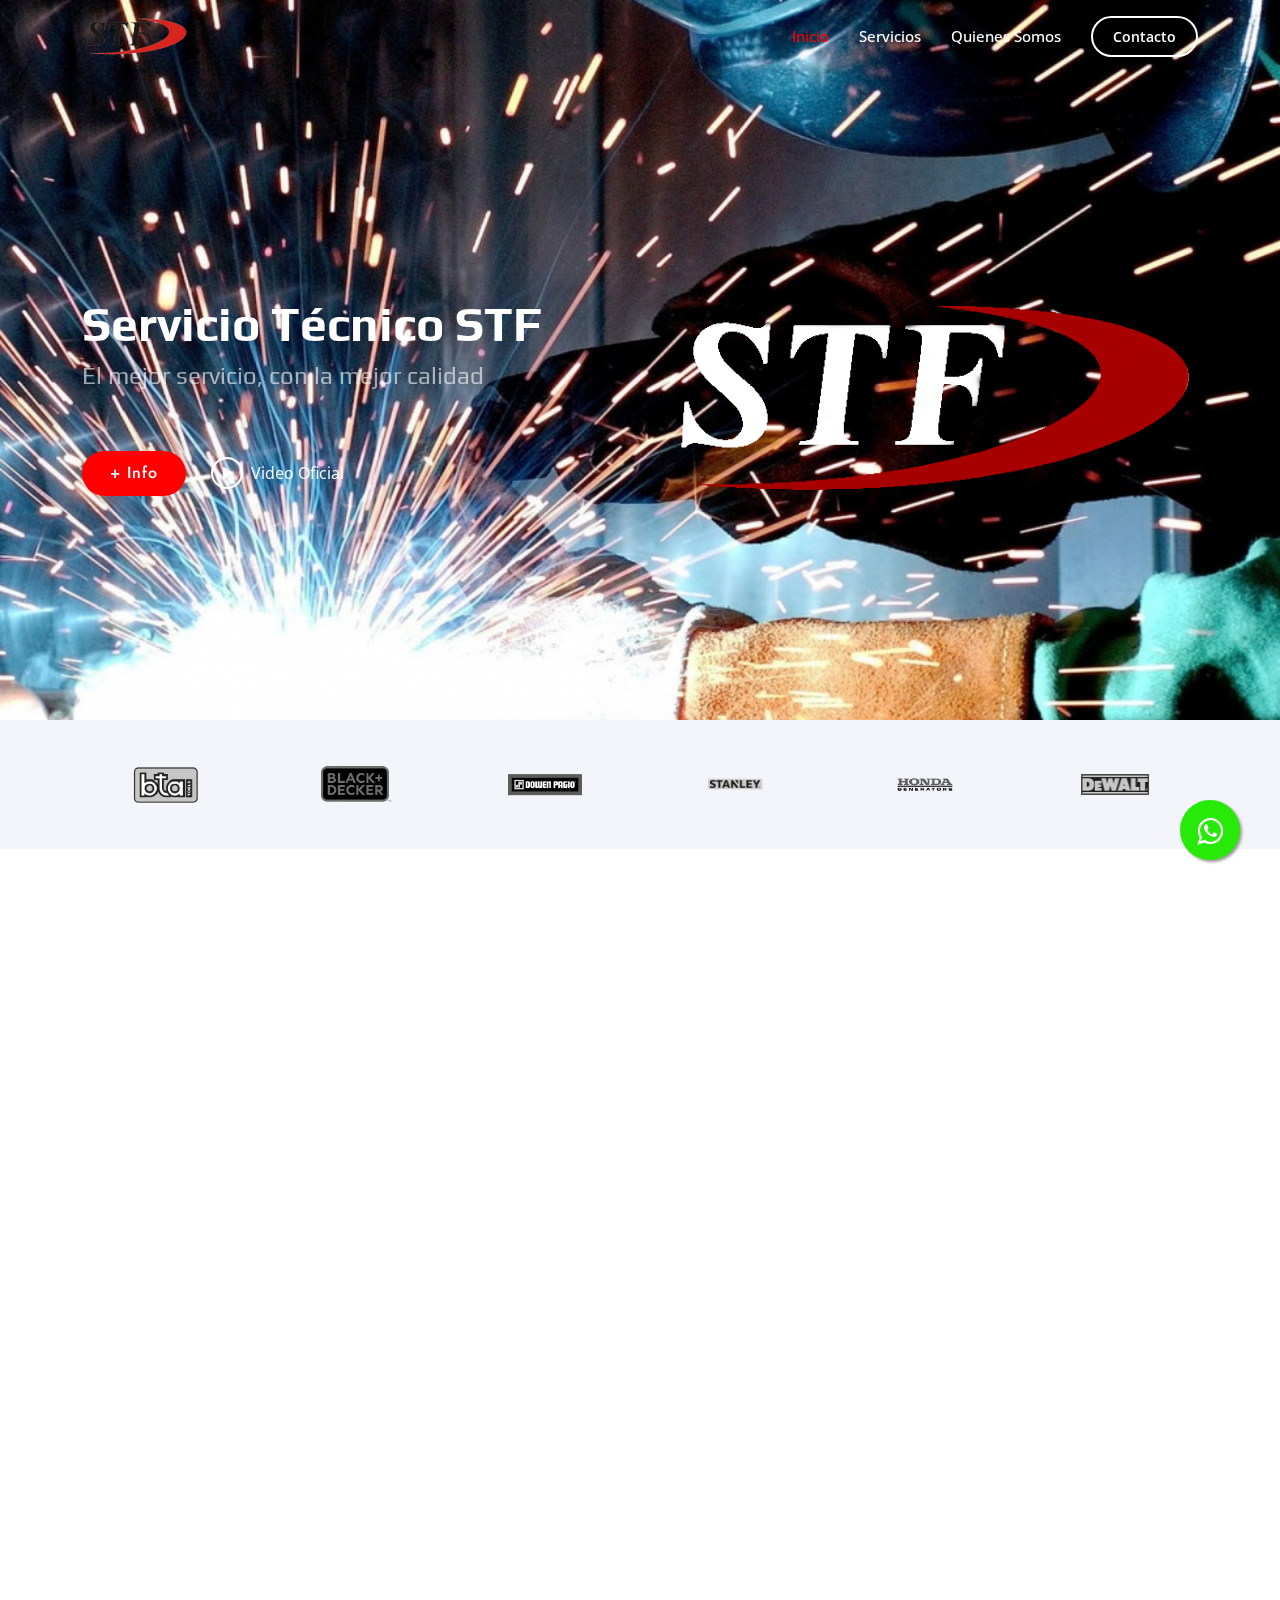
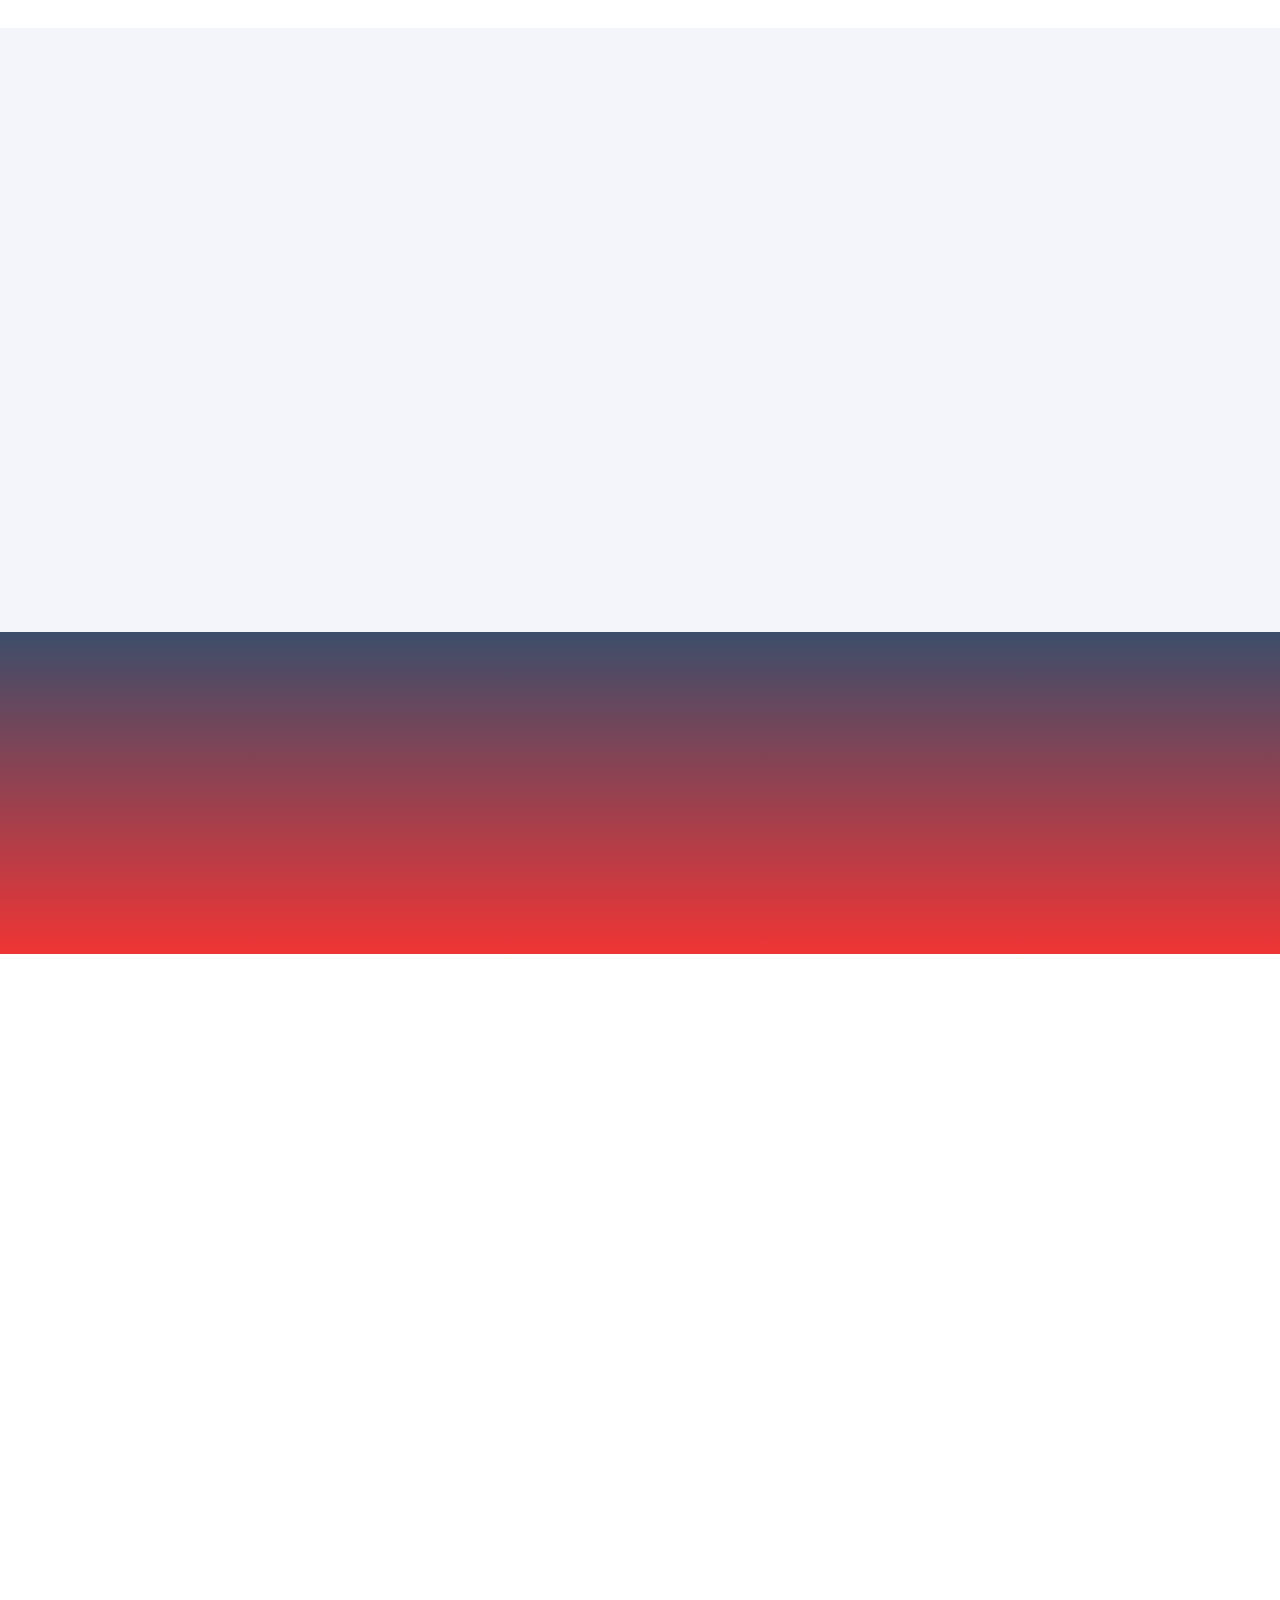
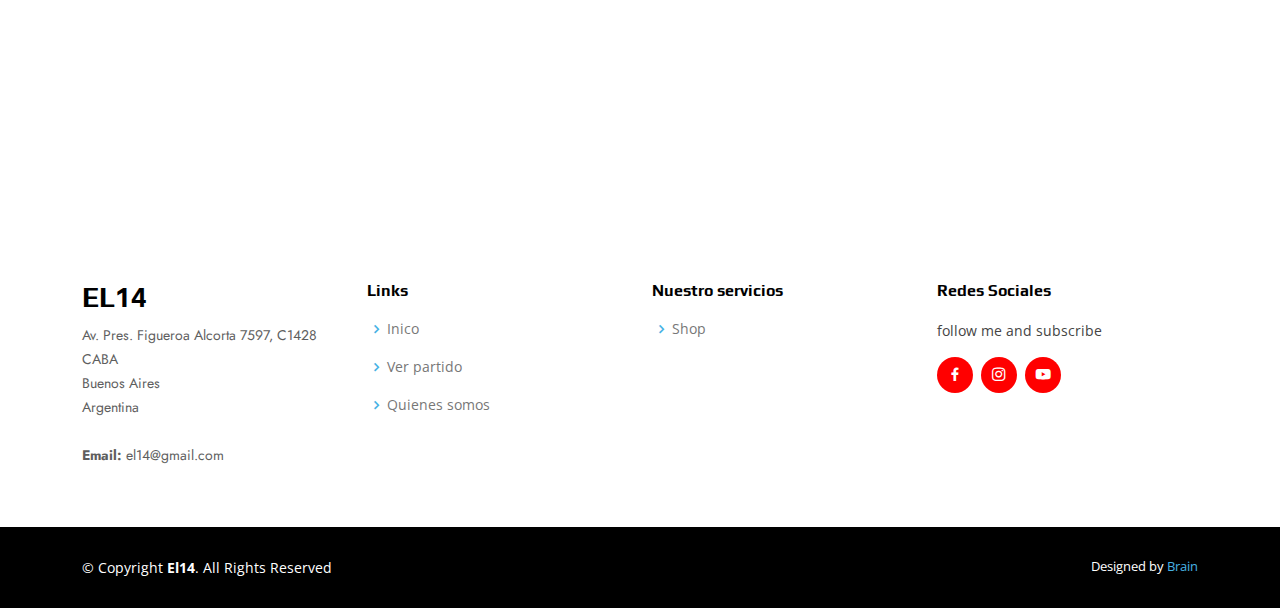
==== commit 5d594b66: "Update index.html" ====
--- a/index.html
+++ b/index.html
@@ -242,29 +242,6 @@
       </div>
     </section><!-- End Cta Section -->
 
-
-    <section id="about" class="about">
-      <div class="container" data-aos="fade-up">
-
-        <div class="section-title">
-          <h2>Marcelo Gallardo en conferencia de prensa </h2>
-        </div>
-
-        <div class="row content">
-          <div class="col-lg-6">
-            <p>La palabra del entrenador del Millonario, en vivo desde River Camp.
-              El entrenador de River habló de todo en la rueda de prensa. La charla con Borré, la frase de Riquelme, el posible cruce con Boca en la Copa Argentina, la repatriación de Driussi y más.
-            </p>
-            
-              
-          </div>
-          <div class="col-lg-6 pt-4 pt-lg-0">
-            <iframe width="560" height="315" src="https://www.youtube.com/embed/Ta9YOib9D4Q" title="YouTube video player" frameborder="0" allow="accelerometer; autoplay; clipboard-write; encrypted-media; gyroscope; picture-in-picture" allowfullscreen></iframe>
-          </div>
-        </div>
-
-      </div>
-    </section>
 
     <!-- ======= Contact Section ======= -->
     <section id="contact" class="contact">
--- a/assets/css/style.css
+++ b/assets/css/style.css
@@ -32,7 +32,7 @@
   bottom: 0;
   z-index: 9999;
   overflow: hidden;
-  background: #f1121e;
+  background: red ;
 }
 
 #preloader:before {
@@ -111,7 +111,7 @@
 }
 
 #header.header-scrolled, #header.header-inner-pages {
-  background: #5e5e5e;  /* fallback for old browsers */
+  background: #D5D8DC;  /* fallback for old browsers */
   
   
 }
@@ -942,4 +942,273 @@
 
 #whatsap .my-float{
 	margin-top:16px;
-}+}
+
+
+/*--------------------------------------------------------------
+# Cliens
+--------------------------------------------------------------*/
+.cliens {
+  padding: 12px 0;
+  text-align: center;
+}
+
+.cliens img {
+  max-width: 45%;
+  transition: all 0.4s ease-in-out;
+  display: inline-block;
+  padding: 15px 0;
+  filter: grayscale(100);
+}
+
+.cliens img:hover {
+  filter: none;
+  transform: scale(1.1);
+}
+
+@media (max-width: 768px) {
+  .cliens img {
+    max-width: 40%;
+  }
+}
+
+/*--------------------------------------------------------------
+# Services
+--------------------------------------------------------------*/
+.services .icon-box {
+  box-shadow: 0px 0 25px 0 rgba(0, 0, 0, 0.1);
+  padding: 50px 30px;
+  transition: all ease-in-out 0.4s;
+  background: #fff;
+}
+
+.services .icon-box .icon {
+  margin-bottom: 10px;
+}
+
+.services .icon-box .icon i {
+  color: red;
+  font-size: 36px;
+  transition: 0.3s;
+}
+
+.services .icon-box h4 {
+  font-weight: 500;
+  margin-bottom: 15px;
+  font-size: 24px;
+}
+
+.services .icon-box h4 a {
+  color: black;
+  transition: ease-in-out 0.3s;
+}
+
+.services .icon-box p {
+  line-height: 24px;
+  font-size: 14px;
+  margin-bottom: 0;
+}
+
+.services .icon-box:hover {
+  transform: translateY(-10px);
+}
+
+.services .icon-box:hover h4 a {
+  color: red;
+}
+
+
+/*--------------------------------------------------------------
+# Contact
+--------------------------------------------------------------*/
+.contact .info {
+  border-top: 3px solid red;
+  border-bottom: 3px solid red;
+  padding: 30px;
+  background: #fff;
+  width: 100%;
+  box-shadow: 0 0 24px 0 rgba(0, 0, 0, 0.1);
+}
+
+.contact .info i {
+  font-size: 20px;
+  color: red;
+  float: left;
+  width: 44px;
+  height: 44px;
+  background: #e7f5fb;
+  display: flex;
+  justify-content: center;
+  align-items: center;
+  border-radius: 50px;
+  transition: all 0.3s ease-in-out;
+}
+
+.contact .info h4 {
+  padding: 0 0 0 60px;
+  font-size: 22px;
+  font-weight: 600;
+  margin-bottom: 5px;
+  color: black;
+}
+
+.contact .info p {
+  padding: 0 0 10px 60px;
+  margin-bottom: 20px;
+  font-size: 14px;
+  color: #6182ba;
+}
+
+.contact .info .email p {
+  padding-top: 5px;
+}
+
+.contact .info .social-links {
+  padding-left: 60px;
+}
+
+.contact .info .social-links a {
+  font-size: 18px;
+  display: inline-block;
+  background: #333;
+  color: #fff;
+  line-height: 1;
+  padding: 8px 0;
+  border-radius: 50%;
+  text-align: center;
+  width: 36px;
+  height: 36px;
+  transition: 0.3s;
+  margin-right: 10px;
+}
+
+.contact .info .social-links a:hover {
+  background: red;
+  color: #fff;
+}
+
+.contact .info .email:hover i, .contact .info .address:hover i, .contact .info .phone:hover i {
+  background: red;
+  color: #fff;
+}
+
+.contact .php-email-form {
+  width: 100%;
+  border-top: 3px solid red;
+  border-bottom: 3px solid red;
+  padding: 30px;
+  background: #fff;
+  box-shadow: 0 0 24px 0 rgba(0, 0, 0, 0.12);
+}
+
+.contact .php-email-form .form-group {
+  padding-bottom: 8px;
+}
+
+.contact .php-email-form .validate {
+  display: none;
+  color: red;
+  margin: 0 0 15px 0;
+  font-weight: 400;
+  font-size: 13px;
+}
+
+.contact .php-email-form .error-message {
+  display: none;
+  color: #fff;
+  background: #ed3c0d;
+  text-align: left;
+  padding: 15px;
+  font-weight: 600;
+}
+
+.contact .php-email-form .error-message br + br {
+  margin-top: 25px;
+}
+
+.contact .php-email-form .sent-message {
+  display: none;
+  color: #fff;
+  background: #18d26e;
+  text-align: center;
+  padding: 15px;
+  font-weight: 600;
+}
+
+.contact .php-email-form .loading {
+  display: none;
+  background: #fff;
+  text-align: center;
+  padding: 15px;
+}
+
+.contact .php-email-form .loading:before {
+  content: "";
+  display: inline-block;
+  border-radius: 50%;
+  width: 24px;
+  height: 24px;
+  margin: 0 10px -6px 0;
+  border: 3px solid #18d26e;
+  border-top-color: #eee;
+  -webkit-animation: animate-loading 1s linear infinite;
+  animation: animate-loading 1s linear infinite;
+}
+
+.contact .php-email-form .form-group {
+  margin-bottom: 20px;
+}
+
+.contact .php-email-form label {
+  padding-bottom: 8px;
+}
+
+.contact .php-email-form input, .contact .php-email-form textarea {
+  border-radius: 0;
+  box-shadow: none;
+  font-size: 14px;
+  border-radius: 4px;
+}
+
+.contact .php-email-form input:focus, .contact .php-email-form textarea:focus {
+  border-color: red;
+}
+
+.contact .php-email-form input {
+  height: 44px;
+}
+
+.contact .php-email-form textarea {
+  padding: 10px 12px;
+}
+
+.contact .php-email-form button[type="submit"] {
+  background: red;
+  border: 0;
+  padding: 12px 34px;
+  color: #fff;
+  transition: 0.4s;
+  border-radius: 50px;
+}
+
+.contact .php-email-form button[type="submit"]:hover {
+  background: black;
+}
+
+@-webkit-keyframes animate-loading {
+  0% {
+    transform: rotate(0deg);
+  }
+  100% {
+    transform: rotate(360deg);
+  }
+}
+
+@keyframes animate-loading {
+  0% {
+    transform: rotate(0deg);
+  }
+  100% {
+    transform: rotate(360deg);
+  }
+}
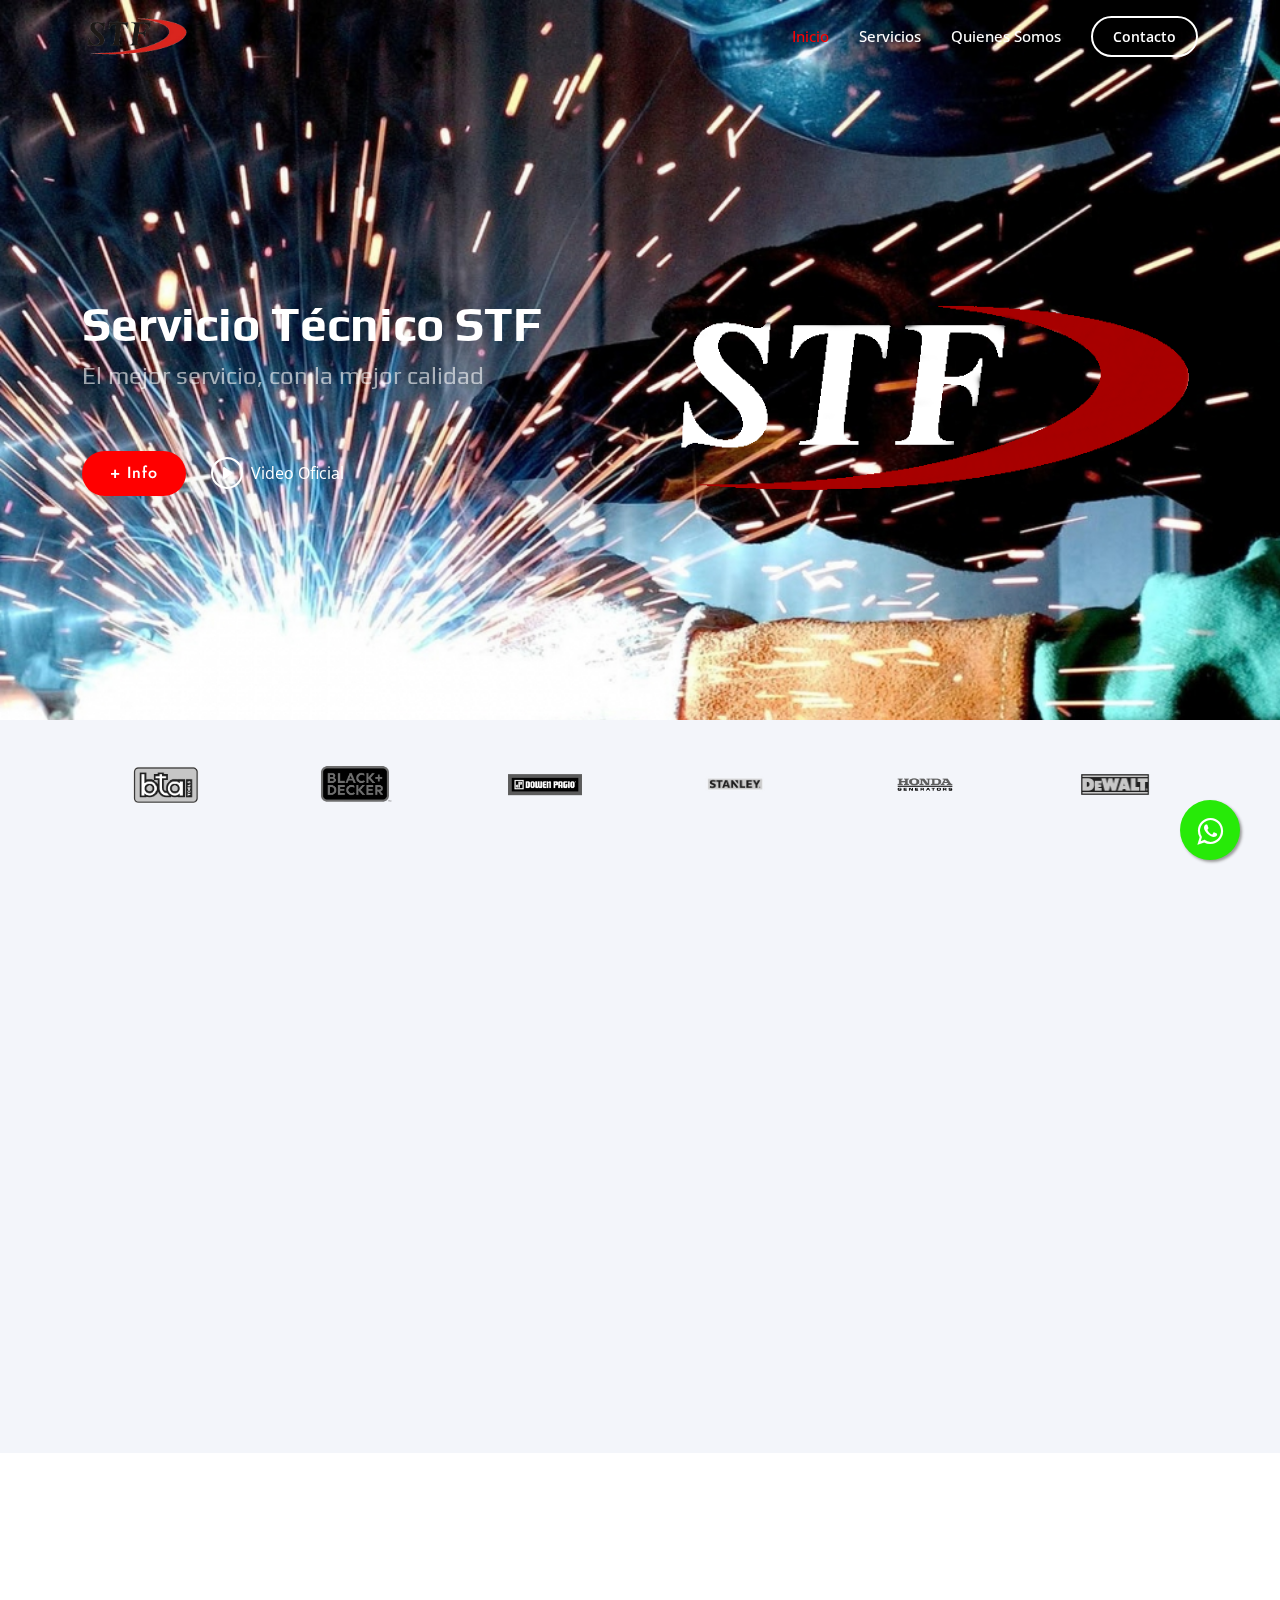
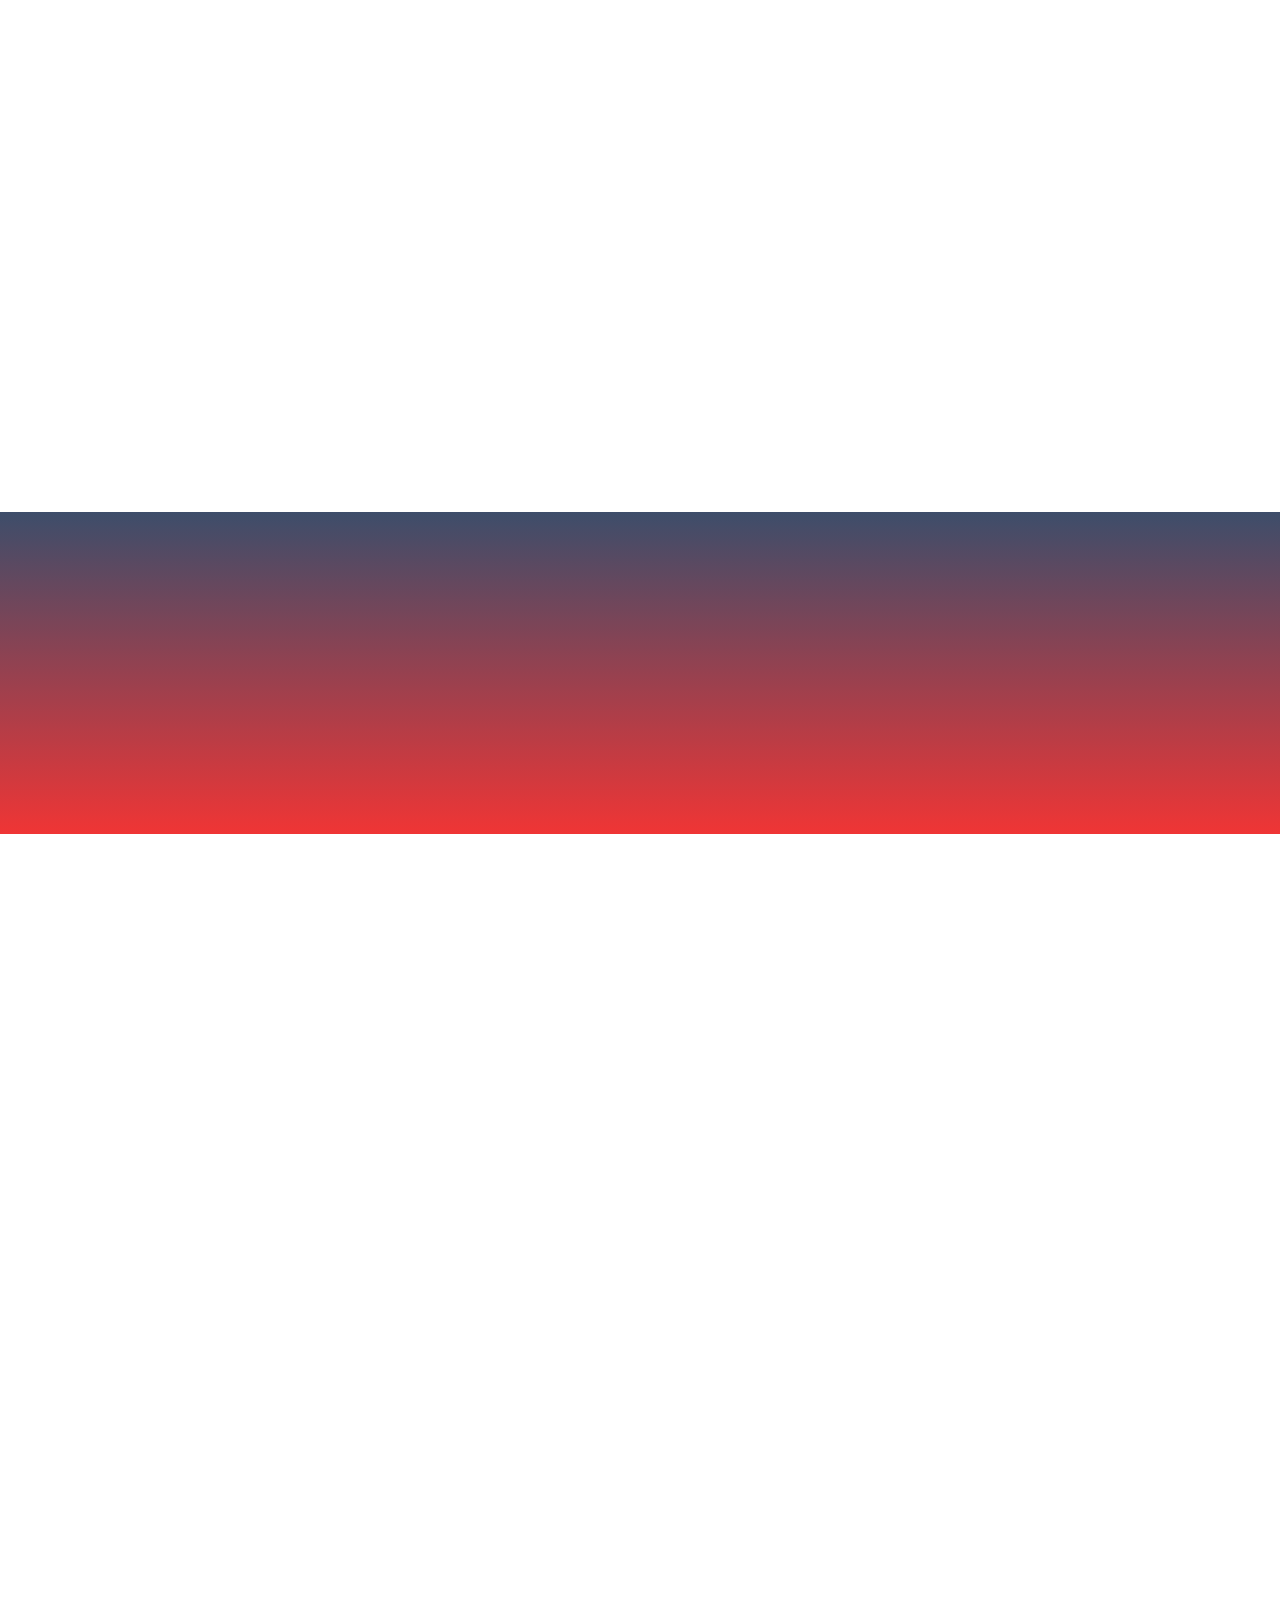
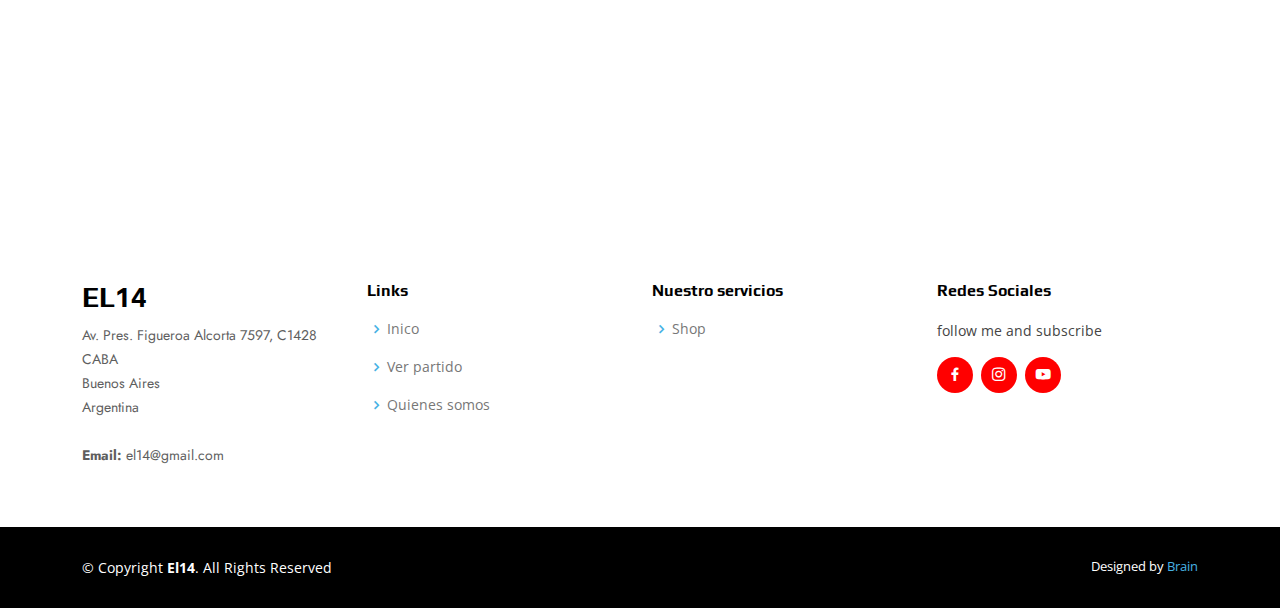
==== commit d290c05e: "Update index.html" ====
--- a/index.html
+++ b/index.html
@@ -128,18 +128,55 @@
   </div>
 </section><!-- End Cliens Section -->
 
-  <!-- ======= Whatsapp ======= -->
-  <section>
-    <div id="whatsap"> 
-  <link rel="stylesheet" href="https://maxcdn.bootstrapcdn.com/font-awesome/4.5.0/css/font-awesome.min.css">
-  <a href="https://api.whatsapp.com/send?phone=5195508107&text=Hola%21%20Quisiera%20m%C3%A1s%20informaci%C3%B3n%20sobre%20Varela%202." class="float" target="_blank">
-  <i class="fa fa-whatsapp my-float"></i>
-  </a>
-    
-    </div>
-  </section>  <!-- ======= END Whatsapp ======= -->
-
-
+
+    <!-- ======= Services Section ======= -->
+    <section id="services" class="services section-bg">
+      <div class="container" data-aos="fade-up">
+
+        <div class="section-title">
+          <h2>Nuestros servicios</h2>
+          <p>Contamos con profesionales capacitados en cada una de las áreas, dedicados a brindar el mejor servicio a nuestros clientes.</p>
+        </div>
+
+        <div class="row">
+          <div class="col-xl-3 col-md-6 d-flex align-items-stretch" data-aos="zoom-in" data-aos-delay="100">
+            <div class="icon-box">
+              <div class="icon"><i class="bi bi-wrench"></i></div>
+              <h4><a href="">Reparación</a></h4>
+              <p>Realizamos reparaciones de una variada cantidad de maquinas y herramientas eléctricas, tenemos más de 20 años de experiencia en el rubro</p>
+            </div>
+          </div>
+
+          <div class="col-xl-3 col-md-6 d-flex align-items-stretch mt-4 mt-md-0" data-aos="zoom-in" data-aos-delay="200">
+            <div class="icon-box">
+              <div class="icon"><i class="bi bi-tools"></i></div>
+              <h4><a href="">Mantenimiento</a></h4>
+              <p>Realizamos reparación y mantenimiento preventivo en equipos y herramientas eléctricas y también pistolas neumáticas (únicamente linea: BTA Airtools.)​</p>
+            </div>
+          </div>
+
+          <div class="col-xl-3 col-md-6 d-flex align-items-stretch mt-4 mt-xl-0" data-aos="zoom-in" data-aos-delay="300">
+            <div class="icon-box">
+              <div class="icon"><i class="bi bi-person-check-fill"></i></div>
+              <h4><a href="">Acesoramiento</a></h4>
+              <p>Tenemos un plantel altamente capacitado para acesorarlo de forma profesional</p>
+            </div>
+          </div>
+
+          <div class="col-xl-3 col-md-6 d-flex align-items-stretch mt-4 mt-xl-0" data-aos="zoom-in" data-aos-delay="400">
+            <div class="icon-box">
+              <div class="icon"><i class="bi bi-cart-check-fill"></i></div>
+              <h4><a href="">Venta</a></h4>
+              <p>Un amplio stock de equipos nuevos y repuestos para cubrir todas sus necesidades</p>
+            </div>
+          </div>
+
+        </div>
+
+      </div>
+    </section><!-- End Services Section -->
+  
+  
     <!-- ======= About Us Section ======= -->
     <section id="about" class="about">
       <div class="container" data-aos="fade-up">
@@ -177,53 +214,6 @@
 
       </div>
     </section><!-- End About Us Section -->
-
-    <!-- ======= Services Section ======= -->
-    <section id="services" class="services section-bg">
-      <div class="container" data-aos="fade-up">
-
-        <div class="section-title">
-          <h2>Nuestros servicios</h2>
-          <p>Contamos con profesionales capacitados en cada una de las áreas, dedicados a brindar el mejor servicio a nuestros clientes.</p>
-        </div>
-
-        <div class="row">
-          <div class="col-xl-3 col-md-6 d-flex align-items-stretch" data-aos="zoom-in" data-aos-delay="100">
-            <div class="icon-box">
-              <div class="icon"><i class="bi bi-wrench"></i></div>
-              <h4><a href="">Reparación</a></h4>
-              <p>Realizamos reparaciones de una variada cantidad de maquinas y herramientas eléctricas, tenemos más de 20 años de experiencia en el rubro</p>
-            </div>
-          </div>
-
-          <div class="col-xl-3 col-md-6 d-flex align-items-stretch mt-4 mt-md-0" data-aos="zoom-in" data-aos-delay="200">
-            <div class="icon-box">
-              <div class="icon"><i class="bi bi-tools"></i></div>
-              <h4><a href="">Mantenimiento</a></h4>
-              <p>Realizamos reparación y mantenimiento preventivo en equipos y herramientas eléctricas y también pistolas neumáticas (únicamente linea: BTA Airtools.)​</p>
-            </div>
-          </div>
-
-          <div class="col-xl-3 col-md-6 d-flex align-items-stretch mt-4 mt-xl-0" data-aos="zoom-in" data-aos-delay="300">
-            <div class="icon-box">
-              <div class="icon"><i class="bi bi-person-check-fill"></i></div>
-              <h4><a href="">Acesoramiento</a></h4>
-              <p>Tenemos un plantel altamente capacitado para acesorarlo de forma profesional</p>
-            </div>
-          </div>
-
-          <div class="col-xl-3 col-md-6 d-flex align-items-stretch mt-4 mt-xl-0" data-aos="zoom-in" data-aos-delay="400">
-            <div class="icon-box">
-              <div class="icon"><i class="bi bi-cart-check-fill"></i></div>
-              <h4><a href="">Venta</a></h4>
-              <p>Un amplio stock de equipos nuevos y repuestos para cubrir todas sus necesidades</p>
-            </div>
-          </div>
-
-        </div>
-
-      </div>
-    </section><!-- End Services Section -->
 
      <!-- ======= Cta Section ======= -->
      <section id="cta" class="cta">
@@ -312,7 +302,18 @@
 
       </div>
     </section><!-- End Contact Section -->
-
+  
+  
+  <!-- ======= Whatsapp ======= -->
+  <section>
+    <div id="whatsap"> 
+  <link rel="stylesheet" href="https://maxcdn.bootstrapcdn.com/font-awesome/4.5.0/css/font-awesome.min.css">
+  <a href="https://api.whatsapp.com/send?phone=5195508107&text=Hola%21%20Quisiera%20m%C3%A1s%20informaci%C3%B3n%20sobre%20Varela%202." class="float" target="_blank">
+  <i class="fa fa-whatsapp my-float"></i>
+  </a>
+    
+    </div>
+  </section>  <!-- ======= END Whatsapp ======= -->
 
 
  
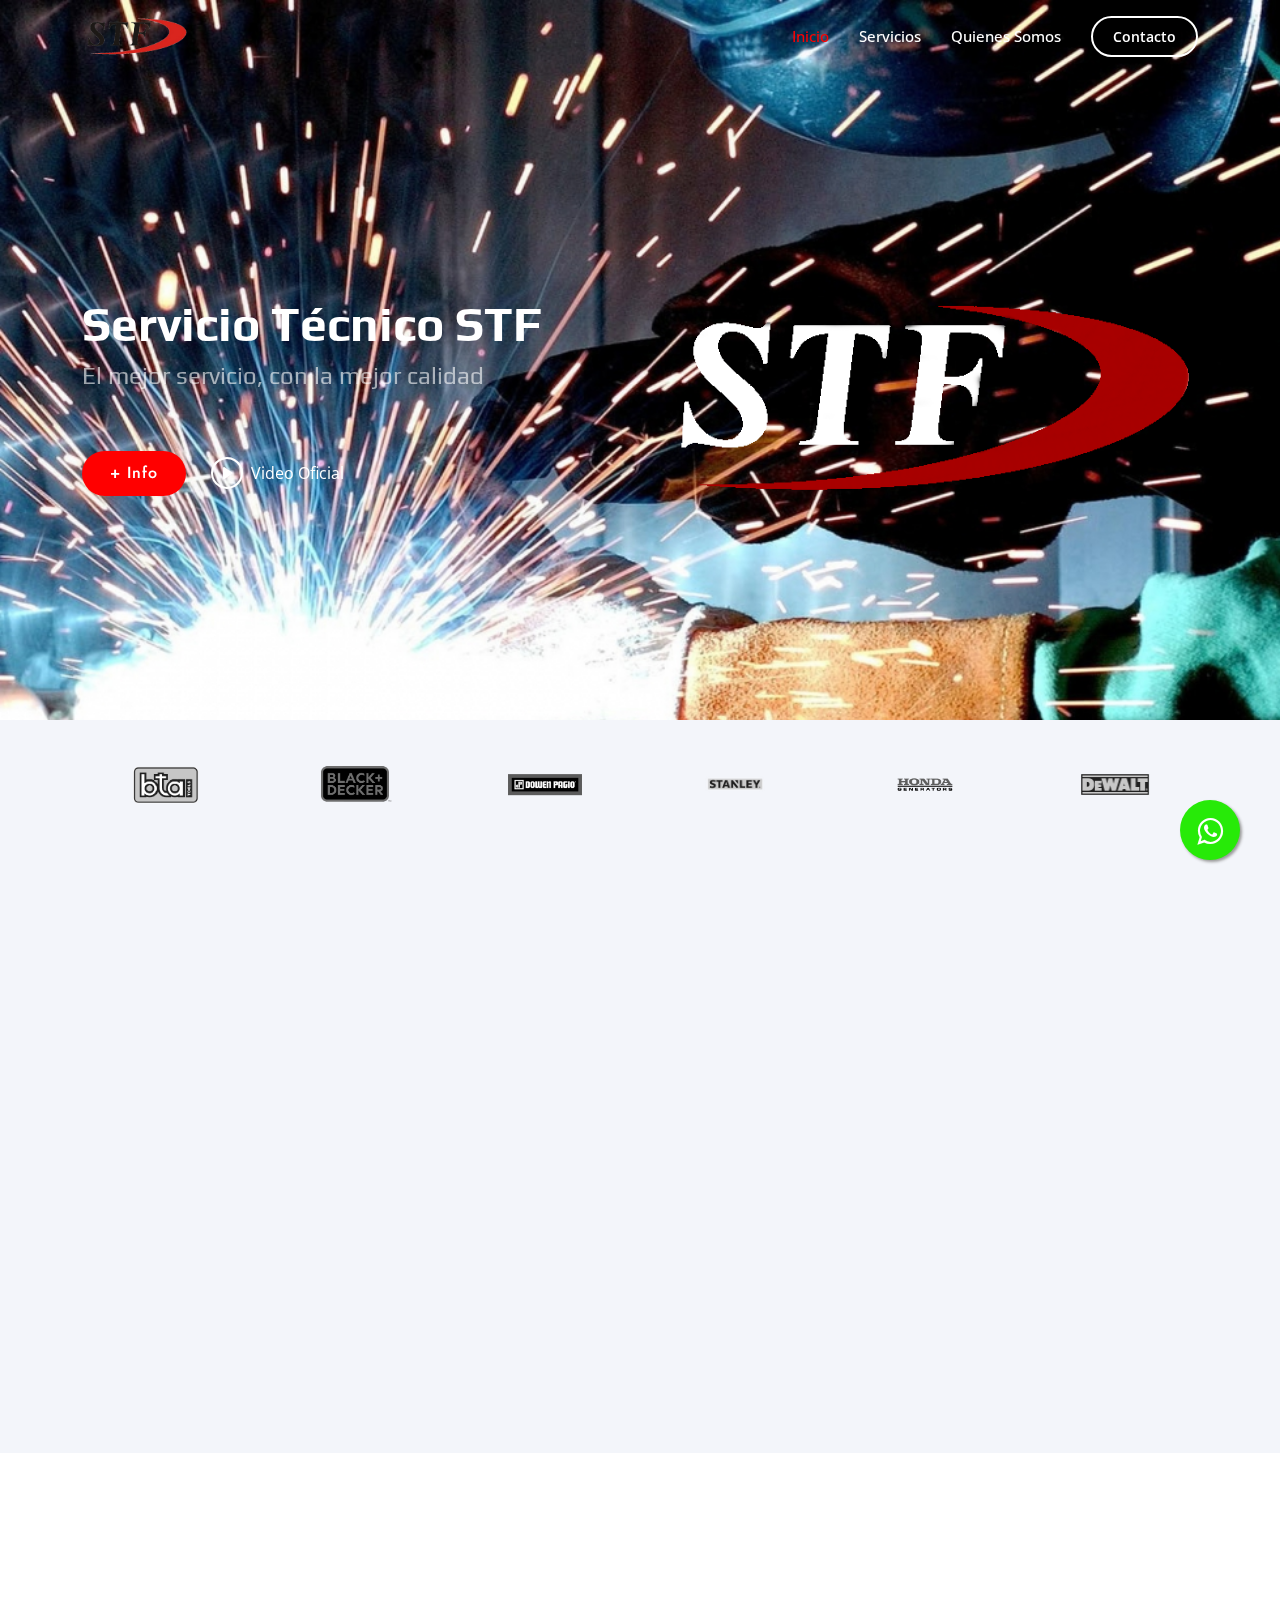
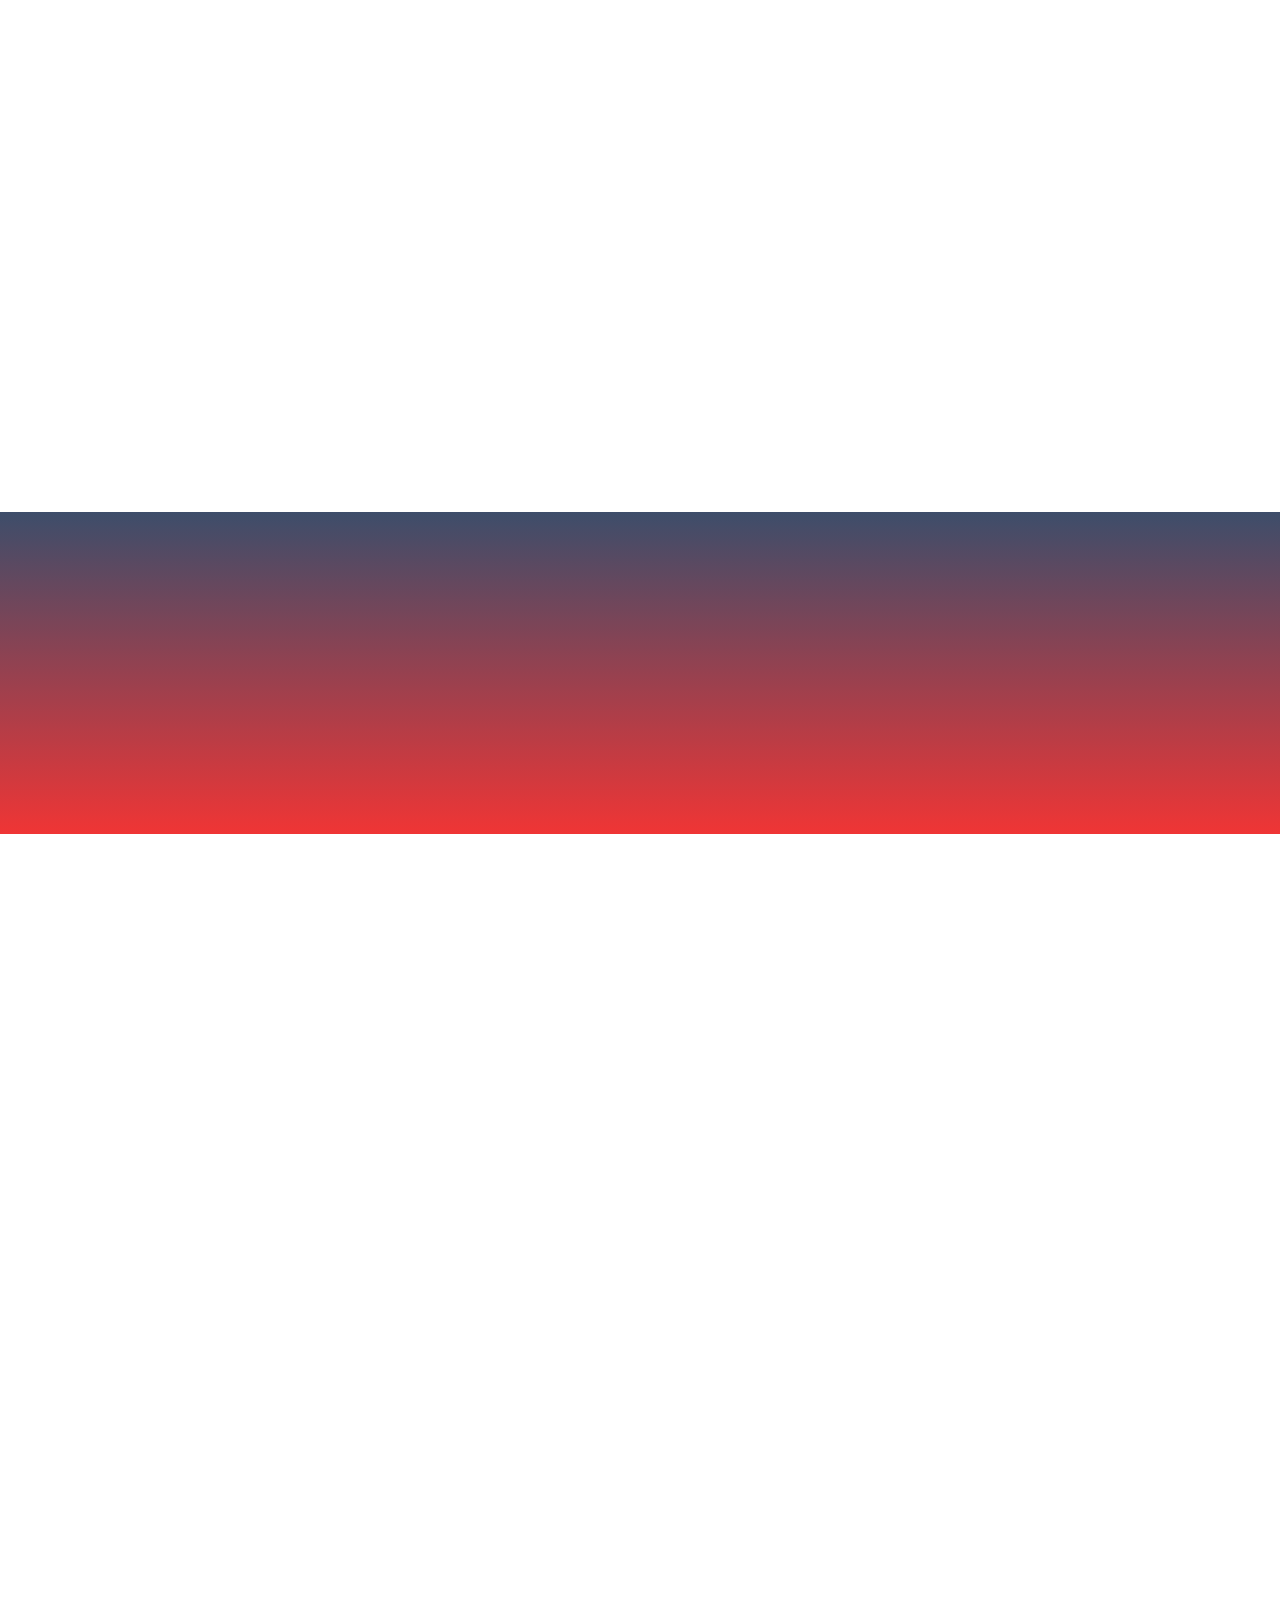
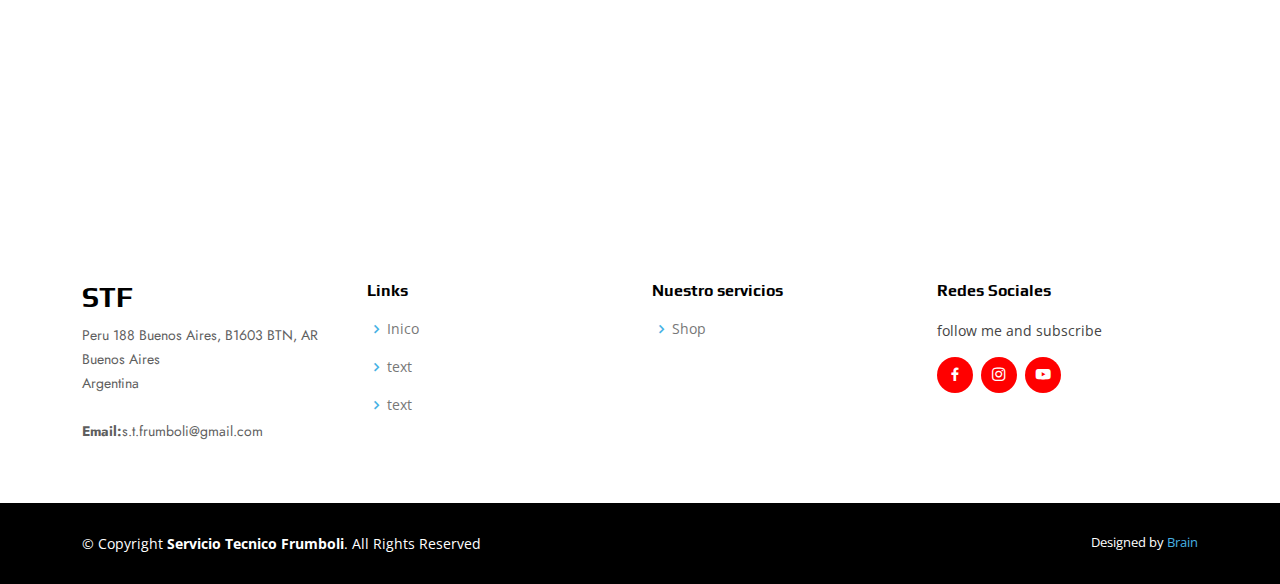
==== commit af964dec: "Update index.html" ====
--- a/index.html
+++ b/index.html
@@ -327,13 +327,13 @@
         <div class="row">
 
           <div class="col-lg-3 col-md-6 footer-contact">
-            <h3>El14</h3>
+            <h3>STF</h3>
             <p>
-              Av. Pres. Figueroa Alcorta 7597, C1428 CABA<br>
+              Peru 188 Buenos Aires, B1603 BTN, AR<br>
               Buenos Aires<br>
               Argentina<br><br>
               
-              <strong>Email:</strong> el14@gmail.com<br>
+              <strong>Email:</strong>s.t.frumboli@gmail.com<br>
             </p>
           </div>
 
@@ -341,8 +341,8 @@
             <h4>Links</h4>
             <ul>
               <li><i class="bx bx-chevron-right"></i> <a href="#">Inico</a></li>
-              <li><i class="bx bx-chevron-right"></i> <a href="#">Ver partido</a></li>
-              <li><i class="bx bx-chevron-right"></i> <a href="#">Quienes somos</a></li>
+              <li><i class="bx bx-chevron-right"></i> <a href="#">text</a></li>
+              <li><i class="bx bx-chevron-right"></i> <a href="#">text</a></li>
             </ul>
           </div>
 
@@ -360,7 +360,7 @@
             <div class="social-links mt-3">
               
               <a href="#" class="facebook"><i class="bx bxl-facebook"></i></a>
-              <a href="https://www.instagram.com/el_14_9del12/" class="instagram"><i class="bx bxl-instagram"></i></a>
+              <a href="#" class="instagram"><i class="bx bxl-instagram"></i></a>
               <a href="#" class="linkedin"><i class="bx bxl-youtube"></i></a>
             </div>
           </div>
@@ -371,7 +371,7 @@
 
     <div class="container footer-bottom clearfix">
       <div class="copyright">
-        &copy; Copyright <strong><span>El14</span></strong>. All Rights Reserved
+        &copy; Copyright <strong><span>Servicio Tecnico Frumboli</span></strong>. All Rights Reserved
       </div>
       <div class="credits">
         
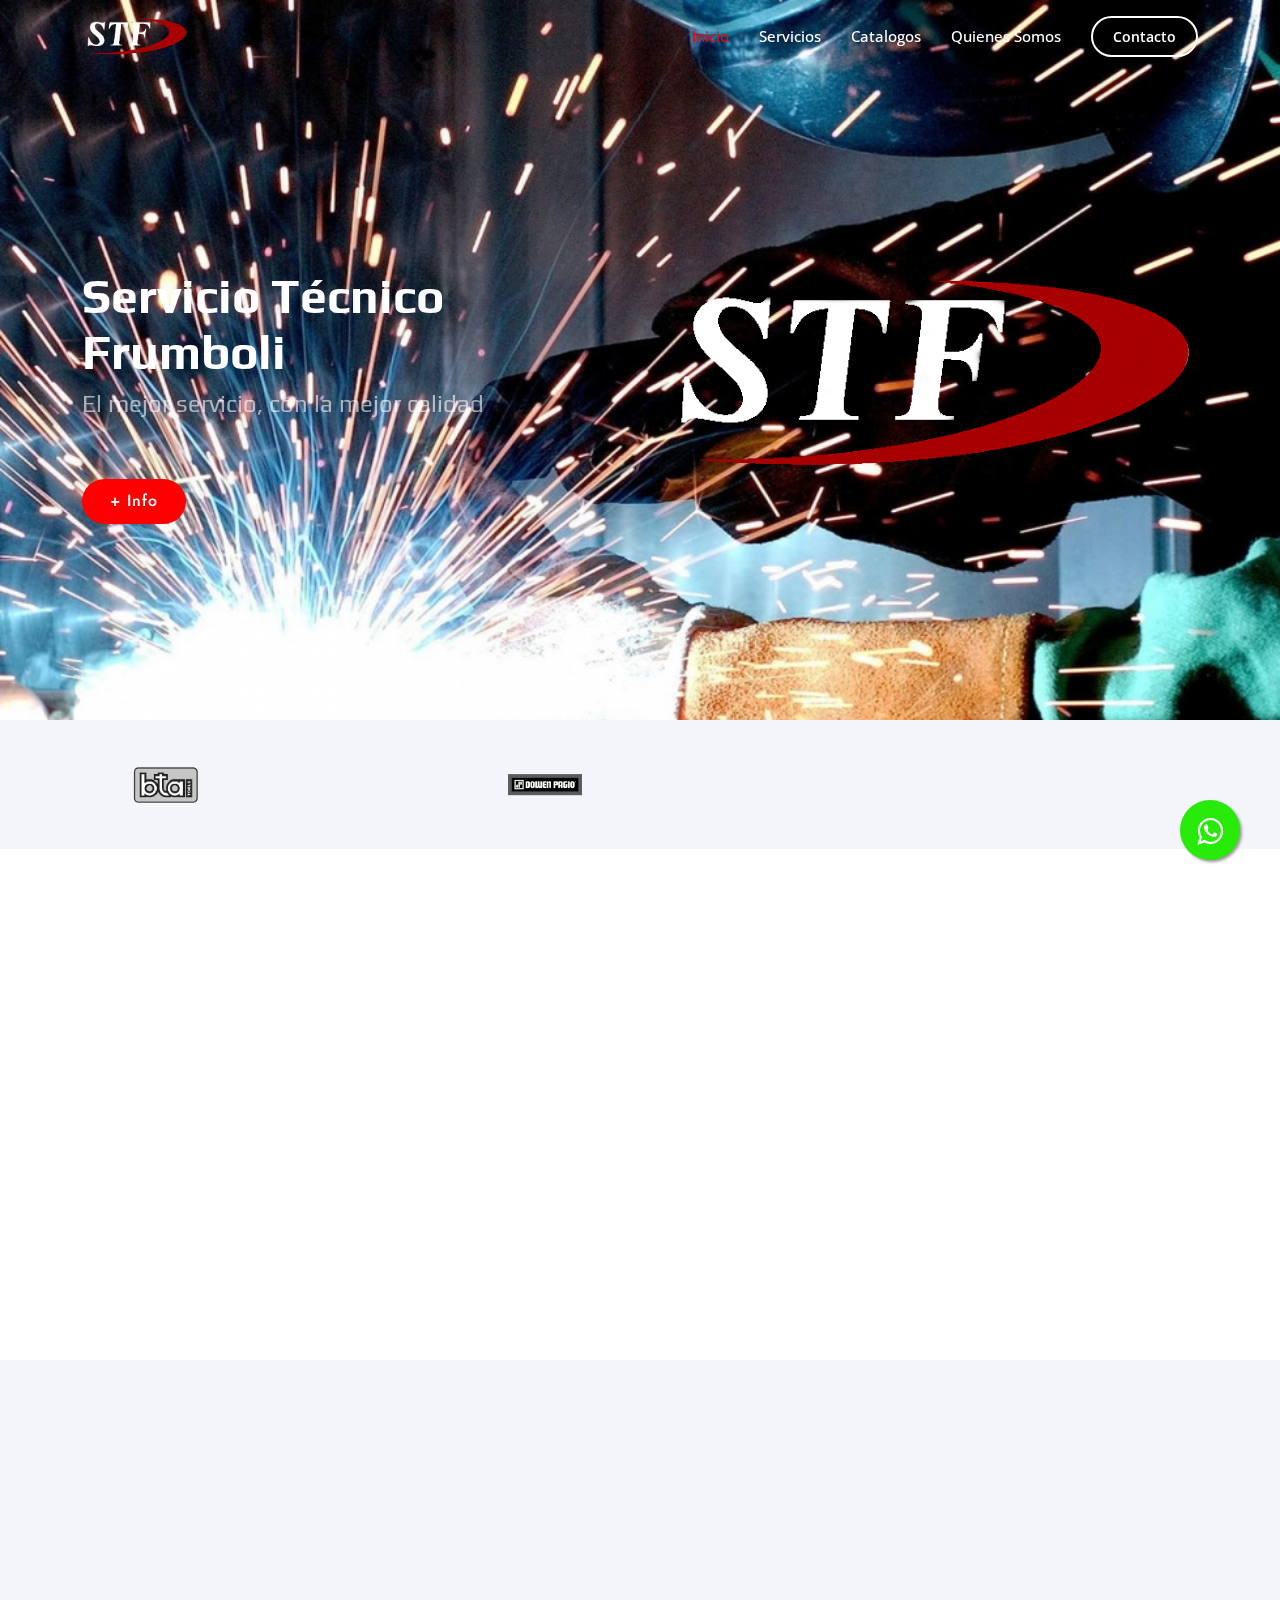
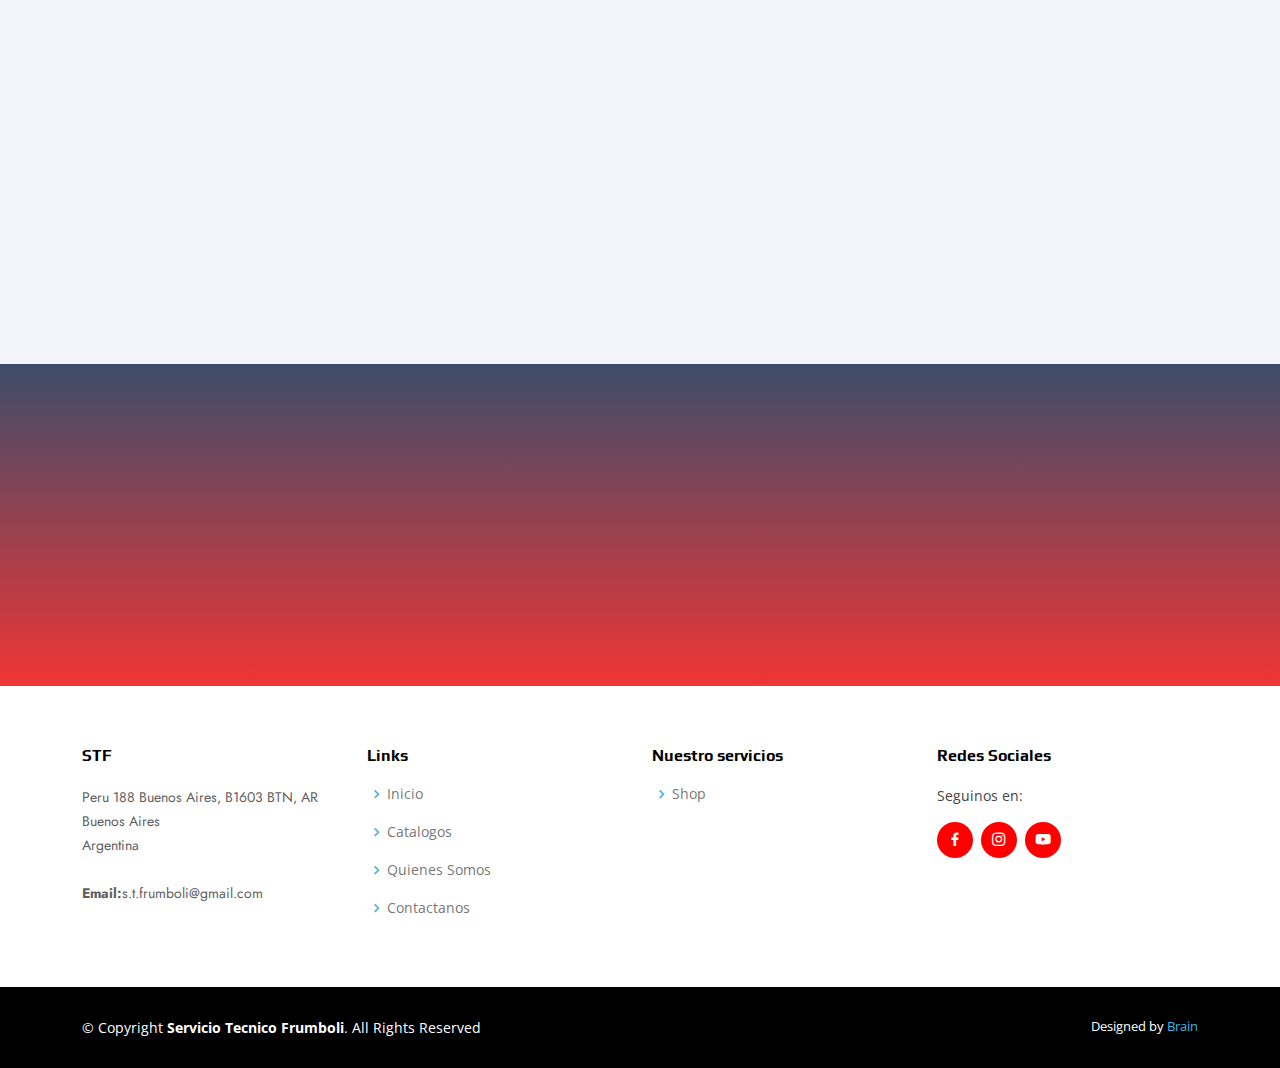
==== commit 5ca8c0e2: "Add files via upload" ====
--- a/index.html
+++ b/index.html
@@ -16,8 +16,8 @@
   <!-- Google Fonts -->
   <link href="https://fonts.googleapis.com/css?family=Open+Sans:300,300i,400,400i,600,600i,700,700i|Jost:300,300i,400,400i,500,500i,600,600i,700,700i|Poppins:300,300i,400,400i,500,500i,600,600i,700,700i" rel="stylesheet">
   <link rel="preconnect" href="https://fonts.googleapis.com">
-<link rel="preconnect" href="https://fonts.gstatic.com" crossorigin>
-<link href="https://fonts.googleapis.com/css2?family=Play:wght@700&display=swap" rel="stylesheet">
+  <link rel="preconnect" href="https://fonts.gstatic.com" crossorigin>
+  <link href="https://fonts.googleapis.com/css2?family=Play:wght@700&display=swap" rel="stylesheet">
 
   <!-- Vendor CSS Files -->
   <link href="assets/vendor/aos/aos.css" rel="stylesheet">
@@ -30,37 +30,40 @@
 
   <!-- Template Main CSS File -->
   <link href="assets/css/style.css" rel="stylesheet">
-  
+
   <!-- Global site tag (gtag.js) - Google Analytics -->
-<script async src="https://www.googletagmanager.com/gtag/js?id=G-BP010HRT6W"></script>
-<script>
-  window.dataLayer = window.dataLayer || [];
-  function gtag(){dataLayer.push(arguments);}
-  gtag('js', new Date());
-
-  gtag('config', 'G-BP010HRT6W');
-</script>
-
-  
+  <script async src="https://www.googletagmanager.com/gtag/js?id=G-BP010HRT6W"></script>
+  <script>
+    window.dataLayer = window.dataLayer || [];
+
+    function gtag() {
+      dataLayer.push(arguments);
+    }
+    gtag('js', new Date());
+
+    gtag('config', 'G-BP010HRT6W');
+  </script>
+
+
 </head>
 
 <body>
 
- 
+
   <!-- ======= Header ======= -->
   <header id="header" class="fixed-top ">
     <div class="container d-flex align-items-center">
 
-      <a href="index.html" class="logo me-auto"><img src="assets/img/logo.png" alt="" class="img-fluid"></a>
+      <a href="index.html" class="logo me-auto"><img src="assets/img/sTTFlogo3.png" alt="" class="img-fluid"></a>
 
       <nav id="navbar" class="navbar">
         <ul>
-          <li><a class="nav-link scrollto active" href="#hero">Inicio</a></li> 
-          <li><a class="nav-link scrollto" href="#services" target="_blank">Servicios</a></li>
-          <li><a class="nav-link scrollto" href="us.html" target="_self">Quienes Somos</a></li>
-          <li><a class="getstarted scrollto" href="#contact">Contacto</a></li>
+          <li><a class="nav-link scrollto " href="#hero">Inicio</a></li>
+          <li><a class="nav-link scrollto" href="#services" >Servicios</a></li>
+          <li><a class="nav-link scrollto" href="catalogo.html" >Catalogos</a></li>
+          <li><a class="nav-link scrollto" href="us.html" >Quienes Somos</a></li>
+          <li><a class="getstarted scrollto" href="contacto.html">Contacto</a></li>
         </ul>
-        <i class="bi bi-list mobile-nav-toggle"></i>
       </nav><!-- .navbar -->
 
     </div>
@@ -75,264 +78,201 @@
     <div class="container">
       <div class="row">
         <div class="col-lg-6 d-flex flex-column justify-content-center pt-4 pt-lg-0 order-2 order-lg-1" data-aos="fade-up" data-aos-delay="200">
-          <h1>Servicio Técnico STF</h1>
-         <h2>El mejor servicio, con la mejor calidad</h2>
+          <h1>Servicio Técnico Frumboli</h1>
+          <h2>El mejor servicio, con la mejor calidad</h2>
           <div class="d-flex justify-content-center justify-content-lg-start">
             <a href="#about" class="btn-get-started scrollto">+ Info</a>
-             <a href="https://www.youtube.com/watch?v=6_2_b36-reo&ab_channel=autodoc.es" class="glightbox btn-watch-video"><i class="bi bi-play-circle"></i><span>Video Oficial</span></a>
+    
           </div>
         </div>
         <div class="col-lg-6 order-1 order-lg-2 hero-img" data-aos="zoom-in" data-aos-delay="200">
           <img src="assets/img/sTTFlogo3.png" class="img-fluid animated" alt="">
         </div>
       </div>
-      
-    </div>
-
-    
+
+    </div>
+
+
 
   </section><!-- End Hero -->
 
- <!-- ======= Cliens Section ======= -->
- <section id="cliens" class="cliens section-bg">
-  <div class="container">
-
-    <div class="row" data-aos="zoom-in">
-
-      <div class="col-lg-2 col-md-4 col-6 d-flex align-items-center justify-content-center">
-        <img src="assets/img/clients/Bta-tools-logo.png" class="img-fluid" alt="">
-      </div>
-
-      <div class="col-lg-2 col-md-4 col-6 d-flex align-items-center justify-content-center">
-        <img src="assets/img/clients/Black_Decker_logo (1).png" class="img-fluid" alt="">
-      </div>
-
-      <div class="col-lg-2 col-md-4 col-6 d-flex align-items-center justify-content-center">
-        <img src="assets/img/clients/logo_dowen_pagio.png" class="img-fluid" alt="">
-      </div>
-
-      <div class="col-lg-2 col-md-4 col-6 d-flex align-items-center justify-content-center">
-        <img src="assets/img/clients/Stanley.png" class="img-fluid" alt="">
-      </div>
-
-      <div class="col-lg-2 col-md-4 col-6 d-flex align-items-center justify-content-center">
-        <img src="assets/img/clients/honda.png" class="img-fluid" alt="">
-      </div>
-
-      <div class="col-lg-2 col-md-4 col-6 d-flex align-items-center justify-content-center">
-        <img src="assets/img/clients/dewalt-logo.png" class="img-fluid" alt="">
-      </div>
-
-    </div>
-
-  </div>
-</section><!-- End Cliens Section -->
-
-
-    <!-- ======= Services Section ======= -->
-    <section id="services" class="services section-bg">
-      <div class="container" data-aos="fade-up">
-
-        <div class="section-title">
-          <h2>Nuestros servicios</h2>
-          <p>Contamos con profesionales capacitados en cada una de las áreas, dedicados a brindar el mejor servicio a nuestros clientes.</p>
-        </div>
-
-        <div class="row">
-          <div class="col-xl-3 col-md-6 d-flex align-items-stretch" data-aos="zoom-in" data-aos-delay="100">
-            <div class="icon-box">
-              <div class="icon"><i class="bi bi-wrench"></i></div>
-              <h4><a href="">Reparación</a></h4>
-              <p>Realizamos reparaciones de una variada cantidad de maquinas y herramientas eléctricas, tenemos más de 20 años de experiencia en el rubro</p>
-            </div>
-          </div>
-
-          <div class="col-xl-3 col-md-6 d-flex align-items-stretch mt-4 mt-md-0" data-aos="zoom-in" data-aos-delay="200">
-            <div class="icon-box">
-              <div class="icon"><i class="bi bi-tools"></i></div>
-              <h4><a href="">Mantenimiento</a></h4>
-              <p>Realizamos reparación y mantenimiento preventivo en equipos y herramientas eléctricas y también pistolas neumáticas (únicamente linea: BTA Airtools.)​</p>
-            </div>
-          </div>
-
-          <div class="col-xl-3 col-md-6 d-flex align-items-stretch mt-4 mt-xl-0" data-aos="zoom-in" data-aos-delay="300">
-            <div class="icon-box">
-              <div class="icon"><i class="bi bi-person-check-fill"></i></div>
-              <h4><a href="">Acesoramiento</a></h4>
-              <p>Tenemos un plantel altamente capacitado para acesorarlo de forma profesional</p>
-            </div>
-          </div>
-
-          <div class="col-xl-3 col-md-6 d-flex align-items-stretch mt-4 mt-xl-0" data-aos="zoom-in" data-aos-delay="400">
-            <div class="icon-box">
-              <div class="icon"><i class="bi bi-cart-check-fill"></i></div>
-              <h4><a href="">Venta</a></h4>
-              <p>Un amplio stock de equipos nuevos y repuestos para cubrir todas sus necesidades</p>
-            </div>
-          </div>
-
-        </div>
-
-      </div>
-    </section><!-- End Services Section -->
+  <!-- ======= Cliens Section ======= -->
+  <section id="cliens" class="cliens section-bg">
+    <div class="container">
+
+      <div class="row" data-aos="zoom-in">
+
+        <div class="col-lg-2 col-md-4 col-6 d-flex align-items-center justify-content-center">
+          <img src="assets/img/clients/Bta-tools-logo.png" class="img-fluid" alt="">
+        </div>
+
+        <div class="col-lg-2 col-md-4 col-6 d-flex align-items-center justify-content-center">
+          <img src="assets/img/clients/Black_Decker_log.png" class="img-fluid" alt="">
+        </div>
+
+        <div class="col-lg-2 col-md-4 col-6 d-flex align-items-center justify-content-center">
+          <img src="assets/img/clients/logo_dowen_pagio.png" class="img-fluid" alt="">
+        </div>
+
+        <div class="col-lg-2 col-md-4 col-6 d-flex align-items-center justify-content-center">
+          <img src="assets/img/clients/bosch2.png" class="img-fluid" alt="">
+        </div>
+
+        <div class="col-lg-2 col-md-4 col-6 d-flex align-items-center justify-content-center">
+          <img src="assets/img/clients/crossmaster.png" class="img-fluid" alt="">
+        </div>
+
+        <div class="col-lg-2 col-md-4 col-6 d-flex align-items-center justify-content-center">
+          <img src="assets/img/clients/Dewalt-logo-512.png" class="img-fluid" alt="">
+        </div>
+
+      </div>
+
+    </div>
+  </section><!-- End Cliens Section -->
+
+
+
+  <!-- ======= About Us Section ======= -->
+  <section id="about" class="about">
+    <div class="container" data-aos="fade-up">
+
+      <div class="section-title">
+        <h2>Quiénes somos</h2>
+      </div>
+
+      <div class="row content">
+        <div class="col-lg-6">
+          <p>
+            Nuestro grupo está formado por profesionales Técnicos e Ingenieros con una amplia experiencia en reparación, mantenimiento y desarrollo de maquinas y herramientas eléctricas y electrónicas.
+
+            Principalmente nos une nuestra pasión por arreglar y nuestra vocación de servicio al cliente.
+          </p>
+          <ul>
+            <h3>Servicios :</h3>
+            <li><i class="ri-check-double-line"></i> Reparación</li>
+            <li><i class="ri-check-double-line"></i> Mantenimiento</li>
+            <li><i class="ri-check-double-line"></i> Acesoramiento y Venta</li>
+
+
+          </ul>
+        </div>
+        <div class="col-lg-6 pt-4 pt-lg-0">
+          <h3>Profesionalismo, Experiencia y Calidad. </h3>
+          <p>
+            Somos una empresa dedicada a la reparación, mantenimiento de maquinarias industriales y venta de repuestos con más de 20 años de experiencia en el mercado.
+          </p>
+          <div><img src="assets//img/DSC2.png" alt=""></div>
+          <div class="col-lg-10 cta-btn-container text-center">
+
+            <a href="us.html" class="btn-learn-more" target="_blank">Leer mas</a>
+          </div>
+        </div>
+      </div>
+
+    </div>
+  </section><!-- End About Us Section -->
+
+
+
+  <!-- ======= Services Section ======= -->
+  <section id="services" class="services section-bg">
+    <div class="container" data-aos="fade-up">
+
+      <div class="section-title">
+        <h2>Nuestros servicios</h2>
+        <p>Contamos con profesionales capacitados en cada una de las áreas, dedicados a brindar el mejor servicio a nuestros clientes.</p>
+      </div>
+
+      <div class="row">
+        <div class="col-xl-3 col-md-6 d-flex align-items-stretch" data-aos="zoom-in" data-aos-delay="100">
+          <div class="icon-box">
+            <div class="icon"><i class="bi bi-wrench"></i></div>
+            <h4><a href="">Reparación</a></h4>
+            <p>Realizamos reparaciones de una variada cantidad de maquinas y herramientas eléctricas, tenemos más de 20 años de experiencia en el rubro</p>
+          </div>
+        </div>
+
+        <div class="col-xl-3 col-md-6 d-flex align-items-stretch mt-4 mt-md-0" data-aos="zoom-in" data-aos-delay="200">
+          <div class="icon-box">
+            <div class="icon"><i class="bi bi-tools"></i></div>
+            <h4><a href="">Mantenimiento</a></h4>
+            <p>Realizamos reparación y mantenimiento preventivo en equipos y herramientas eléctricas y también pistolas neumáticas (únicamente linea: BTA Airtools.)​</p>
+          </div>
+        </div>
+
+        <div class="col-xl-3 col-md-6 d-flex align-items-stretch mt-4 mt-xl-0" data-aos="zoom-in" data-aos-delay="300">
+          <div class="icon-box">
+            <div class="icon"><i class="bi bi-person-check-fill"></i></div>
+            <h4><a href="">Acesoramiento</a></h4>
+            <p>Tenemos un plantel altamente capacitado para acesorarlo de forma profesional</p>
+          </div>
+        </div>
+
+        <div class="col-xl-3 col-md-6 d-flex align-items-stretch mt-4 mt-xl-0" data-aos="zoom-in" data-aos-delay="400">
+          <div class="icon-box">
+            <div class="icon"><i class="bi bi-cart-check-fill"></i></div>
+            <h4><a href="">Venta</a></h4>
+            <p>Un amplio stock de equipos nuevos y repuestos para cubrir todas sus necesidades</p>
+          </div>
+        </div>
+
+      </div>
+
+    </div>
+  </section><!-- End Services Section -->
+
+
+  <!-- ======= Cta Section ======= -->
+  <section id="cta" class="cta">
+    <div class="container" data-aos="zoom-in">
+
+      <div class="row">
+        <div class="col-lg-9 text-center text-lg-start">
+          <h3>Catalogo de Maquinas</h3>
+          <p> Venta de maquinas , catalogos y respuestos.</p>
+        </div>
+        <div class="col-lg-3 cta-btn-container text-center">
+          <a class="cta-btn align-middle" href="catalogo.html">Ver Productos</a>
+        </div>
+      </div>
+
+    </div>
+  </section><!-- End Cta Section -->
+
+
   
+
+
+  <!-- ======= Whatsapp ======= -->
   
-    <!-- ======= About Us Section ======= -->
-    <section id="about" class="about">
-      <div class="container" data-aos="fade-up">
-
-        <div class="section-title">
-          <h2>Quiénes somos</h2>
-        </div>
-
-        <div class="row content">
-          <div class="col-lg-6">
-            <p>
-              Nuestro grupo está formado por profesionales Técnicos e Ingenieros con una amplia experiencia en reparación, mantenimiento y desarrollo de maquinas y herramientas eléctricas y electrónicas.
-
-Principalmente nos une nuestra pasión por arreglar y nuestra vocación de servicio al cliente.
-            </p>
-            <ul>
-              <h3>Servicios :</h3>
-              <li><i class="ri-check-double-line"></i> Reparación</li>
-              <li><i class="ri-check-double-line"></i> Mantenimiento</li>
-              <li><i class="ri-check-double-line"></i> Acesoramiento y Venta</li>
-              
-
-            </ul>
-          </div>
-          <div class="col-lg-6 pt-4 pt-lg-0">
-            <h3>Profesionalismo, Experiencia y Calidad. </h3>
-            <p>
-              Somos una empresa dedicada a la reparación, mantenimiento de maquinarias industriales y venta de repuestos con más de 20 años de experiencia en el mercado. 
-            </p>
-            <div><img src="assets/img/taller1.jpg" alt=""></div>
-            
-            <a href="https://www.ole.com.ar/river-plate/" class="btn-learn-more" target="_blank">Leer mas</a>
-          </div>
-        </div>
-
-      </div>
-    </section><!-- End About Us Section -->
-
-     <!-- ======= Cta Section ======= -->
-     <section id="cta" class="cta">
-      <div class="container" data-aos="zoom-in">
-
-        <div class="row">
-          <div class="col-lg-9 text-center text-lg-start">
-            <h3>Taller</h3>
-            <p> Galeria de fotos de nuestras instalaciones.</p>
-          </div>
-          <div class="col-lg-3 cta-btn-container text-center">
-            <a class="glightbox btn-watch-video cta-btn align-middle" href="#">Conocenos</a>
-          </div>
-        </div>
-
-      </div>
-    </section><!-- End Cta Section -->
-
-
-    <!-- ======= Contact Section ======= -->
-    <section id="contact" class="contact">
-      <div class="container" data-aos="fade-up">
-
-        <div class="section-title">
-          <h2>Contacto</h2>
-          <p>Envianos un mensaje.</p>
-        </div>
-
-        <div class="row">
-
-          <div class="col-lg-5 d-flex align-items-stretch">
-            <div class="info">
-              <div class="address">
-                <i class="bi bi-geo-alt"></i>
-                <h4>Locacion:</h4>
-                <p>Peru 188 Buenos Aires, B1603 BTN, AR</p>
-              </div>
-
-              <div class="email">
-                <i class="bi bi-envelope"></i>
-                <h4>Mail:</h4>
-                <p>info@example.com</p>
-              </div>
-
-              <div class="phone">
-                <i class="bi bi-phone"></i>
-                <h4>Telefono:</h4>
-                <p>+1 5589 55488 55s</p>
-              </div>
-
-              <iframe src="https://www.google.com/maps/embed?pb=!1m14!1m8!1m3!1d6572.371132660241!2d-58.5074124!3d-34.5488567!3m2!1i1024!2i768!4f13.1!3m3!1m2!1s0x95bcb6debe1140af%3A0x6b06faede5977dc0!2sPer%C3%BA%20188%2C%20B1603%20Villa%20Martelli%2C%20Provincia%20de%20Buenos%20Aires!5e0!3m2!1ses!2sar!4v1625448682482!5m2!1ses!2sar" frameborder="0" style="border:0; width: 100%; height: 290px;" allowfullscreen></iframe>
-            </div>
-
-          </div>
-
-          <div class="col-lg-7 mt-5 mt-lg-0 d-flex align-items-stretch">
-            <form action="forms/contact.php" method="post" role="form" class="php-email-form">
-              <div class="row">
-                <div class="form-group col-md-6">
-                  <label for="name">Your Name</label>
-                  <input type="text" name="name" class="form-control" id="name" required>
-                </div>
-                <div class="form-group col-md-6">
-                  <label for="name">Your Email</label>
-                  <input type="email" class="form-control" name="email" id="email" required>
-                </div>
-              </div>
-              <div class="form-group">
-                <label for="name">Subject</label>
-                <input type="text" class="form-control" name="subject" id="subject" required>
-              </div>
-              <div class="form-group">
-                <label for="name">Message</label>
-                <textarea class="form-control" name="message" rows="10" required></textarea>
-              </div>
-              <div class="my-3">
-                <div class="loading">Loading</div>
-                <div class="error-message"></div>
-                <div class="sent-message">Your message has been sent. Thank you!</div>
-              </div>
-              <div class="text-center"><button type="submit">Send Message</button></div>
-            </form>
-          </div>
-
-        </div>
-
-      </div>
-    </section><!-- End Contact Section -->
-  
-  
-  <!-- ======= Whatsapp ======= -->
-  <section>
-    <div id="whatsap"> 
-  <link rel="stylesheet" href="https://maxcdn.bootstrapcdn.com/font-awesome/4.5.0/css/font-awesome.min.css">
-  <a href="https://api.whatsapp.com/send?phone=5195508107&text=Hola%21%20Quisiera%20m%C3%A1s%20informaci%C3%B3n%20sobre%20Varela%202." class="float" target="_blank">
-  <i class="fa fa-whatsapp my-float"></i>
-  </a>
-    
-    </div>
-  </section>  <!-- ======= END Whatsapp ======= -->
-
-
- 
+    <div id="whatsap">
+      <link rel="stylesheet" href="https://maxcdn.bootstrapcdn.com/font-awesome/4.5.0/css/font-awesome.min.css">
+      <a href="https://api.whatsapp.com/send?phone=541160357277&text=Hola%21%20Quisiera%20m%C3%A1s%20informaci%C3%B3n%20sobre%20Varela%202." class="float" target="_blank">
+        <i class="fa fa-whatsapp my-float"></i>
+      </a>
+
+    </div>
+   <!-- ======= END Whatsapp ======= -->
+
+
+
   <!-- ======= Footer ======= -->
   <footer id="footer">
 
-    
+
 
     <div class="footer-top">
       <div class="container">
         <div class="row">
 
           <div class="col-lg-3 col-md-6 footer-contact">
-            <h3>STF</h3>
+            <h4>STF</h4>
             <p>
               Peru 188 Buenos Aires, B1603 BTN, AR<br>
               Buenos Aires<br>
               Argentina<br><br>
-              
+
               <strong>Email:</strong>s.t.frumboli@gmail.com<br>
             </p>
           </div>
@@ -340,9 +280,11 @@
           <div class="col-lg-3 col-md-6 footer-links">
             <h4>Links</h4>
             <ul>
-              <li><i class="bx bx-chevron-right"></i> <a href="#">Inico</a></li>
-              <li><i class="bx bx-chevron-right"></i> <a href="#">text</a></li>
-              <li><i class="bx bx-chevron-right"></i> <a href="#">text</a></li>
+              <li><i class="bx bx-chevron-right"></i> <a href="#hero">Inicio</a></li>
+              <li><i class="bx bx-chevron-right"></i> <a href="catalogo.html">Catalogos</a></li>
+              <li><i class="bx bx-chevron-right"></i> <a href="us.html">Quienes Somos</a></li>
+              <li><i class="bx bx-chevron-right"></i> <a href="contacto.html">Contactanos</a></li>
+
             </ul>
           </div>
 
@@ -350,17 +292,17 @@
             <h4>Nuestro servicios</h4>
             <ul>
               <li><i class="bx bx-chevron-right"></i> <a href="#">Shop</a></li>
-              
+
             </ul>
           </div>
 
           <div class="col-lg-3 col-md-6 footer-links">
             <h4>Redes Sociales</h4>
-            <p>follow me and subscribe</p>
+            <p>Seguinos en:</p>
             <div class="social-links mt-3">
-              
+
               <a href="#" class="facebook"><i class="bx bxl-facebook"></i></a>
-              <a href="#" class="instagram"><i class="bx bxl-instagram"></i></a>
+              <a href="https://www.instagram.com/stf_dalexpro/"  target="blank" class="instagram"><i class="bx bxl-instagram"></i></a>
               <a href="#" class="linkedin"><i class="bx bxl-youtube"></i></a>
             </div>
           </div>
@@ -374,7 +316,7 @@
         &copy; Copyright <strong><span>Servicio Tecnico Frumboli</span></strong>. All Rights Reserved
       </div>
       <div class="credits">
-        
+
         Designed by <a href="https://erolessa.github.io/BrainUp/">Brain</a>
       </div>
     </div>
@@ -397,4 +339,4 @@
 
 </body>
 
-</html>
+</html>